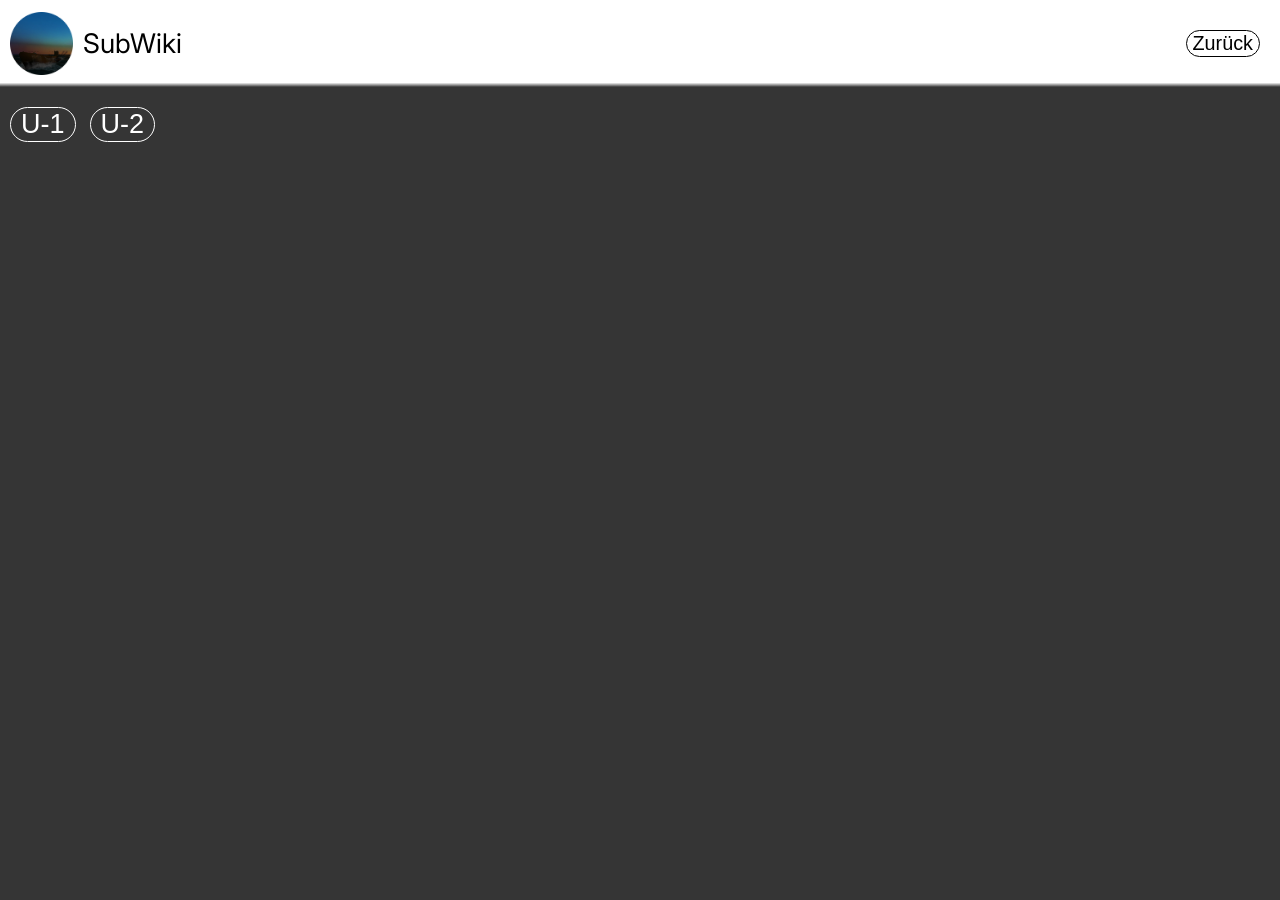
==== deutsch.html @ 639b275c "Add files via upload" ====
<!doctype html>
<html lang="de">
  <head>
    <meta name="author" content="@Red-Circuit" />
    <link rel="icon" type="image/png" href="logo.png" />
    <title>SubWiki</title>
    <meta charset="UTF-8" />
    <link rel="stylesheet" href="style.css" />
    <script src="script.js" defer></script>
    <link rel="preconnect" href="https://fonts.googleapis.com" />
    <link rel="preconnect" href="https://fonts.gstatic.com" crossorigin />
    <link
      href="https://fonts.googleapis.com/css2?family=Inter:ital,opsz,wght@0,14..32,100..900;1,14..32,100..900&display=swap"
      rel="stylesheet" />
  </head>
  <body>
    <div class="header">
      <img src="logo.png" class="logo" />
      <p class="txt1">SubWiki</p>
      <button class="btn2" onclick="window.location.href = 'index.html'">
        Zurück
      </button>
    </div>
    <br />
    <!--!Buttons-->
    <div>
      <button onclick="show('seite1')" class="btn4">U-1</button>
      <button onclick="show('seite2')" class="btn4">U-2</button>
    </div>
    <div id="seite1" class="page">
      <h1 class="txt2">U-1</h1>
      <img src="U-1.jpg" class="img1" />
      <p class="txt3">
        <br />
        German submarine U-1 war eines der ersten U‑Boote, die von der deutschen
        Marine nach dem Ende der Beschränkungen des Treaty of Versailles gebaut
        wurden. Es gehörte zur frühen Phase des Wiederaufbaus der deutschen
        U‑Boot‑Flotte in den 1930er Jahren.
        <br />
        <br />
        Das Boot wurde von der Kriegsmarine hauptsächlich zu Ausbildungs‑ und
        Übungszwecken eingesetzt. In dieser Zeit baute Deutschland seine
        Unterseeboot‑Flotte Schritt für Schritt wieder auf, nachdem der Bau
        solcher Boote nach dem World War I lange verboten gewesen war. U‑1
        gehörte zu den ersten Einheiten dieser neuen Generation von U‑Booten.
        <br />
        <br />
        Als der WWII begann, wurde U‑1 nicht nur für Übungen genutzt, sondern
        auch in echten Einsätzen eingesetzt. Die frühen Boote dieser Klasse
        waren jedoch noch relativ klein und hatten begrenzte
        Einsatzmöglichkeiten im Vergleich zu späteren U‑Boot‑Typen, die während
        des Krieges entwickelt wurden.
        <br />
        <br />
        Das Schicksal von U‑1 endete bereits früh im Krieg. Während einer
        Operation in der Nordsee lief das Boot auf eine Seemine. Diese Minen
        waren ein häufig eingesetztes Mittel zur Bekämpfung von U‑Booten und
        stellten eine große Gefahr für die Besatzungen dar. Nach der Explosion
        sank das Boot, und es gab keine Überlebenden.
        <br />
        <br />
        Heute ist U‑1 vor allem ein Beispiel für die ersten Schritte der
        deutschen U‑Boot‑Flotte vor dem Zweiten Weltkrieg. Es zeigt, wie schnell
        sich die U‑Boot‑Technologie und ihre militärische Bedeutung in den
        folgenden Kriegsjahren weiterentwickelten.
      </p>
      <table>
        <thead>
          <tr>
            <th>Kategorie</th>
            <th>Information</th>
          </tr>
        </thead>
        <tbody>
          <tr>
            <td>Torpedos</td>
            <td>3</td>
          </tr>
          <tr>
            <td>Geschütze</td>
            <td>2-cm-C/30-Geschütz</td>
          </tr>
          <tr>
            <td>Tauchtiefe</td>
            <td>30m</td>
          </tr>
          <tr>
            <td>Besatzung</td>
            <td>12 Mann</td>
          </tr>
          <tr>
            <td>Länge</td>
            <td>42,39m</td>
          </tr>
          <tr></tr>
          <tr>
            <td>breite</td>
            <td>3,8 m</td>
          </tr>
          <tr></tr>
          <tr>
            <td>Höchst- geschwindigkeit getaucht</td>
            <td>8,7 kn (16 km/h)</td>
          </tr>
          <tr></tr>
          <tr>
            <td>Höchst- geschwindigkeit aufgetaucht</td>
            <td>10,8 kn (20 km/h)m</td>
          </tr>
          <tr>
            <td>Baujahr</td>
            <td>1906</td>
          </tr>
        </tbody>
      </table>
      <hr class="trenn" />
      <p class="txt4">
        (Text kann nicht der wahrheit entsprechen, dies wird in folgenden
        Webseiten Versionen gepatcht)
      </p>
    </div>
    <div id="seite2" class="page">
      <h1 class="txt2">U-2</h1>
      <img src="U-2.jpg" class="img1" />
      <br />
      <p class="txt3">
        Das deutsche U-Boot U-2 gehörte zu den ersten Unterseebooten der
        Kaiserlichen Marine und war Teil der frühen Entwicklung der deutschen
        U-Boot-Technologie. Nachdem mit U-1 das erste deutsche U-Boot gebaut
        worden war, folgte U-2 als Weiterentwicklung dieses frühen Typs. Die
        Konstruktion orientierte sich stark am Vorgängerboot, wurde jedoch in
        mehreren Punkten verbessert, um die Leistungsfähigkeit und militärische
        Einsatzfähigkeit zu erhöhen.
        <br />
        <br />
        Der Entwurf des Bootes wurde bereits 1905 vom Marine-Oberbaurat Gustav
        Berling entwickelt. Ziel war es, ein leistungsfähigeres U-Boot zu bauen,
        das im Küstenbereich eingesetzt werden konnte. Noch während der
        Bauarbeiten am ersten deutschen U-Boot entschied die Marine, ein zweites
        Boot in Auftrag zu geben. Der Bauauftrag wurde 1906 an die Kaiserliche
        Werft in Danzig vergeben. Nach einer Bauzeit von mehreren Jahren lief
        das Boot schließlich 1908 vom Stapel und wurde kurz darauf in Dienst
        gestellt.
        <br />
        <br />
        U-2 war ein sogenanntes Zweihüllenboot, also ein U-Boot mit zwei
        Rumpfschalen. Diese Bauweise war in der frühen U-Boot-Entwicklung
        verbreitet, weil sie eine stabilere Konstruktion ermöglichte und
        zusätzliche Tanks oder technische Systeme zwischen den beiden Hüllen
        untergebracht werden konnten. Solche Boote waren besonders für
        Operationen in Küstennähe gedacht, da sie relativ klein und wendig
        waren.
        <br />
        <br />
        Trotz einiger Verbesserungen gegenüber dem Vorgänger erwies sich das
        Boot im Betrieb als problematisch. Verschiedene technische Komponenten
        verursachten wiederholt Störungen. Besonders die elektrischen Systeme
        und der Dynamo machten im Einsatz Schwierigkeiten. Auch die
        Manövrierfähigkeit und die Seeeigenschaften wurden als nicht optimal
        bewertet. Diese Probleme führten dazu, dass das Boot nicht als besonders
        erfolgreiches Modell der frühen deutschen U-Boot-Entwicklung gilt.
        <br />
        <br />
        Wie viele frühe deutsche U-Boote wurde U-2 später hauptsächlich für
        Ausbildungs- und Trainingszwecke verwendet. Die ersten deutschen U-Boote
        waren für die Marine wichtig, um Erfahrungen im Umgang mit dieser neuen
        Waffengattung zu sammeln. Obwohl sie im Vergleich zu späteren U-Booten
        technisch noch relativ einfach waren, bildeten sie die Grundlage für die
        rasante Weiterentwicklung der deutschen U-Boot-Flotte.
        <br />
        <br />
        Während des WWI existierten bereits deutlich modernere und
        leistungsfähigere U-Boot-Typen. Dennoch dienten die frühen Boote wie U-2
        weiterhin als Schulboote, um neue Besatzungen auszubilden und
        grundlegende Techniken des U-Boot-Einsatzes zu trainieren. Damit
        leisteten sie indirekt einen wichtigen Beitrag zur Ausbildung vieler
        U-Boot-Besatzungen der Kaiserlichen Marine.
        <br />
        <br />
        Nach dem Ende des Krieges wurde U-2 außer Dienst gestellt. Wie viele
        andere militärische Schiffe dieser Zeit wurde das Boot schließlich
        verschrottet. Trotz seiner technischen Probleme und seiner begrenzten
        Einsatzmöglichkeiten bleibt U-2 ein bedeutendes Beispiel für die frühen
        Schritte Deutschlands in der Entwicklung moderner U-Boote.
      </p>
      <table>
        <thead>
          <tr>
            <th>Kategorie</th>
            <th>Information</th>
          </tr>
        </thead>
        <tbody>
          <tr>
            <td>Bauwerft</td>
            <td>Kaiserliche Werft Danzig</td>
          </tr>
          <tr>
            <td>Baujahr / Indienststellung</td>
            <td>1908</td>
          </tr>
          <tr>
            <td>Länge</td>
            <td>ca. 45 m</td>
          </tr>
          <tr>
            <td>Verdrängung (getaucht)</td>
            <td>ca. 430 t</td>
          </tr>
          <tr>
            <td>Besatzung</td>
            <td>etwa 21 Mann</td>
          </tr>
          <tr>
            <td>Antrieb</td>
            <td>Petroleummotoren und Elektromotoren</td>
          </tr>
          <tr>
            <td>Höchstgeschwindigkeit</td>
            <td>ca. 13 kn über Wasser</td>
          </tr>
          <tr>
            <td>Bewaffnung</td>
            <td>Torpedorohre</td>
          </tr>
        </tbody>
      </table>
    </div>
  </body>
</html>
---- style.css ----
html {
  background-color: rgb(53, 53, 53);
}

body {
  font-family: Inter, sans-serif;
  margin: 0;
  display: flex;
  flex-direction: column;
}

@keyframes LR {
  0% {
    opacity: 0;
    transform: translateX(-10px);
  }
  100% {
    opacity: 1;
  }
}

div.header {
  animation-name: OU;
  animation-duration: 1s;
  width: 100%;
  background: linear-gradient(to bottom, white 95%, transparent);
  border: none;
  align-items: center;
  display: flex;
}

img.logo {
  width: auto;
  height: 7vh;
  margin-left: 0.625rem;
}

@keyframes OU {
  0% {
    opacity: 0;
    transform: translateY(-10px);
  }
  100% {
    opacity: 1;
  }
}

p.txt1 {
  margin-left: 0.625rem;
  font-size: 3vh;
}

h1.txt2 {
  animation-name: LR;
  animation-duration: 1s;
  color: white;
  font-weight: 300;
  margin-left: 0.625rem;
  font-size: 4vh;
}

p.txt3 {
  animation-name: LR;
  animation-duration: 1s;
  margin-left: 0.625rem;
  color: white;
  font-weight: 1;
  font-size: 2.5vh;
}

hr.trenn1 {
  width: 100%;
  height: 0.125rem;
  border: none;
  background: linear-gradient(to right, white, transparent);
  margin-left: 0.625rem;
  animation-name: LR;
  animation-duration: 1s;
}

p.txt4 {
  animation-name: LR;
  animation-duration: 1s;
  color: white;
  margin-left: 0.625rem;
  font-weight: 1;
  font-size: 1.6vh;
}

button.btn1 {
  margin-left: 0.625rem;
  animation-name: LR;
  animation-duration: 1s;
  width: fit-content;
  color: white;
  border-radius: 100px;
  background: none;
  border: 0.0625rem white solid;
  padding-left: 10px;
  padding-right: 10px;
  font-size: 2vh;
  cursor: pointer;
  transition: 0.1s;
}

button.btn1:hover {
  color: rgb(145, 145, 145);
  border: 0.0625rem rgb(145, 145, 145) solid;
}

button.btn2 {
  margin-left: auto;
  margin-right: 1.25rem;
  background: none;
  border: 0.0625rem black solid;
  border-radius: 100px;
  font-size: 2.2vh;
  cursor: pointer;
  transition: 0.1s;
}

button.btn2:hover {
  color: rgb(145, 145, 145);
  border: 0.0625rem rgb(145, 145, 145) solid;
}

.page {
  display: none;
}

button.btn3 {
  margin-left: 0.625rem;
  animation-name: LR;
  animation-duration: 1s;
  width: fit-content;
  color: white;
  border-radius: 100px;
  background: none;
  border: 0.0625rem white solid;
  padding-left: 10px;
  padding-right: 10px;
  font-size: 3vh;
  cursor: pointer;
  transition: 0.1s;
}

button.btn3:hover {
  color: rgb(145, 145, 145);
  border: 0.0625rem rgb(145, 145, 145) solid;
}

img.img1 {
  margin-left: 0.625rem;
  animation-name: LR;
  animation-duration: 1s;
  border-radius: 2vh;
  width: auto;
  height: 30vh;
  box-shadow: 0 0 15px white;
  max-width: 94%;
}

table {
  border-collapse: collapse;
  animation-name: LR;
  animation-duration: 1s;
  color: white;
  font-weight: 1;
  margin-left: 0.625rem;
  font-size: 2.4vh;
}

th,
td {
  border: 0.0625rem white solid;
  text-align: center;
  padding-left: 0.9375rem;
  padding-right: 0.9375rem;
}

thead th {
  background-color: white;
  color: black;
  border: 0.0625rem black solid;
}

button.btn4 {
  margin-left: 0.625rem;
  animation-name: LR;
  animation-duration: 1s;
  width: fit-content;
  color: white;
  border-radius: 100px;
  background: none;
  border: 0.0625rem white solid;
  padding-left: 10px;
  padding-right: 10px;
  font-size: 3vh;
  cursor: pointer;
  transition: 0.1s;
}

button.btn4:hover {
  color: rgb(145, 145, 145);
  border: 0.0625rem rgb(145, 145, 145) solid;
}
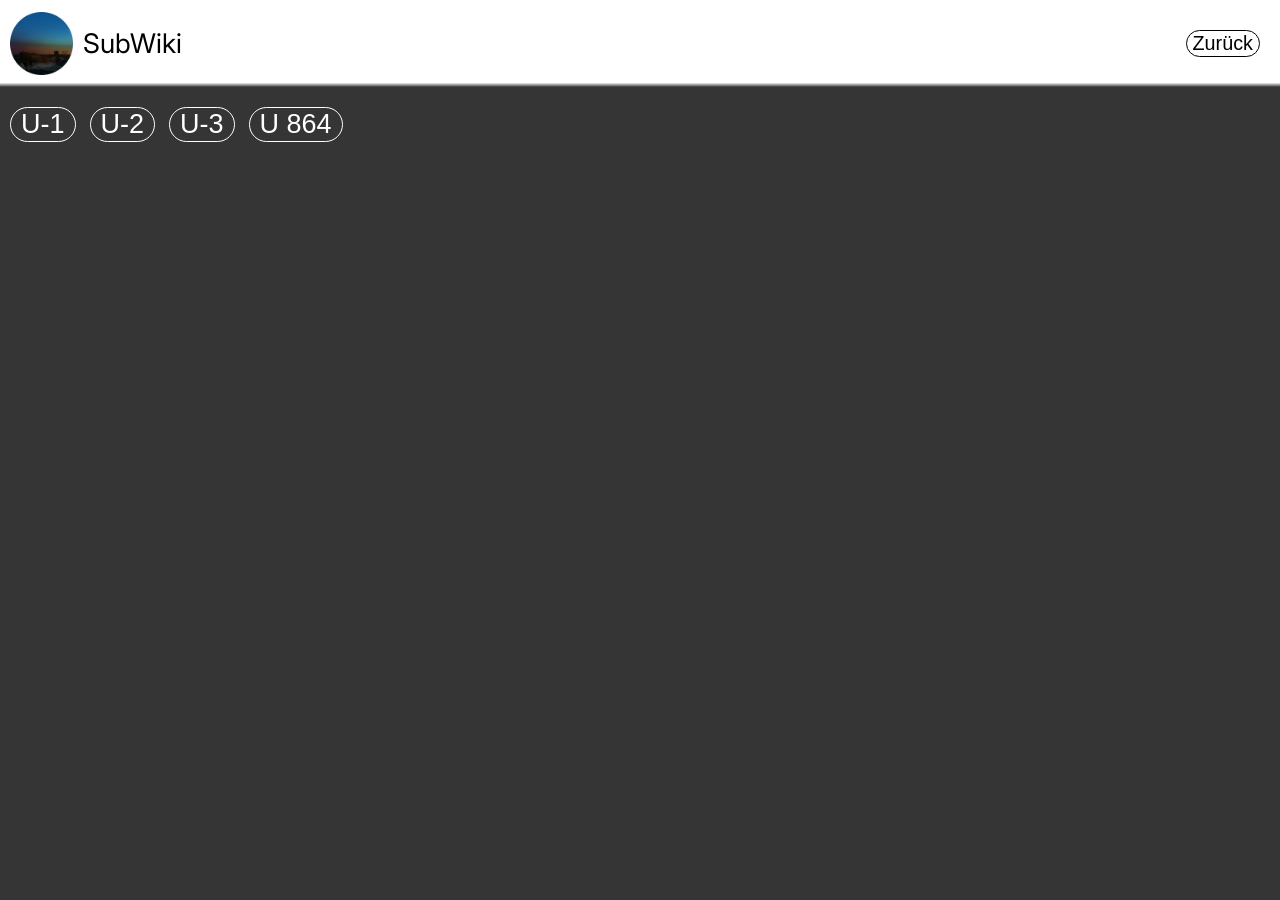
==== commit 1958be88: "Add files via upload" ====
--- a/deutsch.html
+++ b/deutsch.html
@@ -5,6 +5,7 @@
     <link rel="icon" type="image/png" href="logo.png" />
     <title>SubWiki</title>
     <meta charset="UTF-8" />
+    <meta name="viewport" content="width=device-width, initial-scale=1.0" />
     <link rel="stylesheet" href="style.css" />
     <script src="script.js" defer></script>
     <link rel="preconnect" href="https://fonts.googleapis.com" />
@@ -22,10 +23,11 @@
       </button>
     </div>
     <br />
-    <!--!Buttons-->
     <div>
       <button onclick="show('seite1')" class="btn4">U-1</button>
       <button onclick="show('seite2')" class="btn4">U-2</button>
+      <button onclick="show('seite3')" class="btn4">U-3</button>
+      <button onclick="show('seite4')" class="btn4">U 864</button>
     </div>
     <div id="seite1" class="page">
       <h1 class="txt2">U-1</h1>
@@ -225,6 +227,236 @@
           </tr>
         </tbody>
       </table>
+      <hr class="trenn" />
+      <p class="txt4">
+        (Text kann nicht der wahrheit entsprechen, dies wird in folgenden
+        Webseiten Versionen gepatcht)
+      </p>
+    </div>
+    <div id="seite3" class="page">
+      <h1 class="txt2">U-3</h1>
+      <img src="U-3.jpg" class="img1" />
+      <br />
+      <p class="txt3">
+        Das U-Boot U 3 (U-Boot, 1909) war eines der frühen Unterseeboote der
+        deutschen Kaiserlichen Marine und gehörte zur kleinen Klasse der Boote U
+        3 bis U 4. Es wurde in der Kaiserlichen Werft in Danzig gebaut und war
+        eines der ersten deutschen Hochsee-U-Boote, das für längere Einsätze auf
+        dem offenen Meer konzipiert wurde. Der Bau begann nach der
+        Auftragserteilung im Jahr 1907, und das Boot lief am 27. März 1909 vom
+        Stapel. Wenige Monate später, am 29. Mai 1909, wurde es offiziell in
+        Dienst gestellt.
+        <br />
+        <br />
+        Konstruktiv handelte es sich um ein sogenanntes Zweihüllenboot. Bei
+        diesem Aufbau gibt es neben dem eigentlichen Druckkörper noch eine
+        äußere Hülle, wodurch Stabilität und Seetüchtigkeit verbessert werden
+        sollten. Diese Bauweise war typisch für viele frühe militärische
+        U-Boote, da sie die Sicherheit und die Fahreigenschaften unter Wasser
+        verbessern konnte. U 3 war etwa über 50 Meter lang und hatte eine
+        relativ kleine Besatzung von nur etwas mehr als zwanzig Mann.
+        <br />
+        <br />
+
+        Der Antrieb bestand aus zwei Petroleummotoren für die Fahrt an der
+        Oberfläche und Elektromotoren für den Betrieb unter Wasser. Diese
+        Kombination war damals üblich: Über Wasser konnten die
+        Verbrennungsmotoren höhere Leistungen erreichen und gleichzeitig die
+        Batterien aufladen, während unter Wasser die Elektromotoren genutzt
+        wurden, um ohne Abgase zu fahren. Dadurch erreichte das Boot eine
+        Geschwindigkeit von über 11 Knoten an der Oberfläche und eine geringere
+        Geschwindigkeit im getauchten Zustand.
+        <br />
+        <br />
+
+        Zur Bewaffnung gehörten mehrere Torpedorohre im Bug und Heck des Bootes.
+        Zusätzlich wurde zunächst eine kleine Revolverkanone an Deck
+        installiert, die später durch ein stärkeres Geschütz ersetzt wurde.
+        Diese Kombination aus Torpedos und Deckgeschütz war typisch für U-Boote
+        der damaligen Zeit, da Torpedos für Angriffe auf größere Schiffe gedacht
+        waren, während das Geschütz gegen kleinere Ziele eingesetzt werden
+        konnte.
+        <br />
+        <br />
+
+        Während seiner Dienstzeit kam es auch zu Zwischenfällen. Einmal sank das
+        Boot durch einen technischen Fehler in der Nähe von Kiel, konnte jedoch
+        später geborgen und repariert werden. Im Ersten Weltkrieg wurde U 3
+        zunächst für Einsätze vorgesehen, erwies sich jedoch als weniger
+        geeignet für moderne Kampfeinsätze. Deshalb wurde es schon relativ früh
+        hauptsächlich als Ausbildungs- oder Schulboot eingesetzt, um neue
+        U-Boot-Besatzungen auszubilden.
+        <br />
+        <br />
+
+        Nach dem Ende des Krieges wurde das Boot abgegeben. Beim Schleppen nach
+        England, wo es verschrottet werden sollte, sank es schließlich. Einige
+        Quellen nennen allerdings eine alternative Darstellung, nach der es in
+        Kiel abgewrackt wurde. Damit endete die Geschichte eines der frühen
+        deutschen U-Boote, das zwar militärisch wenig erfolgreich war, aber eine
+        wichtige Rolle in der Entwicklung der deutschen U-Boot-Technik spielte.
+      </p>
+      <table>
+        <thead>
+          <tr>
+            <th>Eigenschaft</th>
+            <th>Daten</th>
+          </tr>
+        </thead>
+        <tbody>
+          <tr>
+            <td>Schiffstyp</td>
+            <td>U-Boot</td>
+          </tr>
+          <tr>
+            <td>Marine</td>
+            <td>Kaiserliche Marine (Deutsches Reich)</td>
+          </tr>
+          <tr>
+            <td>Bauwerft</td>
+            <td>Kaiserliche Werft, Danzig</td>
+          </tr>
+          <tr>
+            <td>Stapellauf</td>
+            <td>27. März 1909</td>
+          </tr>
+          <tr>
+            <td>Indienststellung</td>
+            <td>29. Mai 1909</td>
+          </tr>
+          <tr>
+            <td>Länge</td>
+            <td>ca. 51 m</td>
+          </tr>
+          <tr>
+            <td>Besatzung</td>
+            <td>etwa 21 Mann</td>
+          </tr>
+          <tr>
+            <td>Höchstgeschwindigkeit (über Wasser)</td>
+            <td>ca. 11,5 kn</td>
+          </tr>
+          <tr>
+            <td>Bewaffnung</td>
+            <td>Torpedorohre und ein Deckgeschütz</td>
+          </tr>
+          <tr>
+            <td>Verbleib</td>
+            <td>nach dem Krieg gesunken bzw. abgewrackt</td>
+          </tr>
+        </tbody>
+      </table>
+    </div>
+    <div id="seite4" class="page">
+      <h1 class="txt2">U 864</h1>
+      <img src="U-864.jpg" class="img1" />
+      <br />
+      <p class="txt3">
+        Das deutsche U‑Boot U 864 war ein hochseetaugliches Unterseeboot der
+        Typ‑IX D2‑Klasse, das im Zweiten Weltkrieg für die Kriegsmarine gebaut
+        wurde. Der Bau erfolgte bei der AG Weser in Bremen; Kiellegung war am
+        15. Oktober 1942, der Stapellauf am 12. August 1943 und die
+        Indienststellung am 9. Dezember 1943. Korvettenkapitän Ralf‑Reimar
+        Wolfram übernahm das Kommando des Bootes kurz nach dessen
+        Fertigstellung.
+        <br />
+        <br />
+        U 864 unternahm nur eine einzige Unternehmung: eine geheime
+        Transportfahrt im Rahmen der sogenannten „Operation Caesar“ nach Japan.
+        Dazu lief es am 7. Februar 1945 von Bergen (Norwegen) mit etwa 70
+        Besatzungsmitgliedern und drei Gästen aus. Der Zweck dieser Reise war
+        ungewöhnlich für ein Kampfschiff: U 864 war voll beladen mit
+        kriegswichtiger Fracht, darunter rund 65 Tonnen Quecksilber,
+        Flugzeugteilen, Konstruktionszeichnungen für den deutschen Düsenjäger
+        Messerschmitt Me 262 sowie Komponenten von Junkers und BMW – alles
+        Stoff, der die industrielle Kriegsführung Japans unterstützen sollte.
+        <br />
+        <br />
+
+        Am folgenden Tag musste das Boot aufgrund eines Maschinenschadens
+        umkehren. Unter Wasser fuhr es im Zickzack‑Kurs, um vermeintliche
+        Verfolger abzuschütteln, und steuerte wieder auf den sicheren Fjord bei
+        Bergen zu. Doch die Alliierten hatten schon lange Kenntnis von der
+        Mission. Der britische Geheimdienst hatte Funkbotschaften abgefangen und
+        entschlüsselt, wodurch klar war, wohin U 864 unterwegs war und was es
+        geladen hatte.
+        <br />
+        <br />
+
+        In der Folge nahm das britische U‑Boot HMS Venturer unter dem Kommando
+        von Lt. James H. Launders die Verfolgung auf. Am 9. Februar 1945
+        entdeckte die Venturer das deutsche Boot unter Wasser und eröffnete das
+        Feuer. In einem bemerkenswerten Manöver schoss der britische Kommandant
+        vier Torpedos in einem Fächer ab – eine damals äußerst schwierige
+        Zieltechnik, die unter Wasser selten erfolgreich war. Einer dieser
+        Torpedos traf U 864 tief unter der Wasseroberfläche und spaltete das
+        Boot.
+        <br />
+        <br />
+
+        Mit dem Untergang von U 864 verloren alle Menschen an Bord ihr Leben –
+        insgesamt 73 Männer –, und das Boot ging in die Geschichte ein als das
+        einzige U‑Boot, das ein anderes U‑Boot im getauchten Zustand versenkte.
+      </p>
+      <table>
+        <thead>
+          <tr>
+            <th>Kategorie</th>
+            <th>Daten</th>
+          </tr>
+        </thead>
+        <tbody>
+          <tr>
+            <td>Typ</td>
+            <td>IX D2 U‑Boot</td>
+          </tr>
+          <tr>
+            <td>Werft</td>
+            <td>AG Weser, Bremen</td>
+          </tr>
+          <tr>
+            <td>Kiellegung</td>
+            <td>15. Oktober 1942</td>
+          </tr>
+          <tr>
+            <td>Stapellauf</td>
+            <td>12. August 1943</td>
+          </tr>
+          <tr>
+            <td>Indienststellung</td>
+            <td>9. Dezember 1943</td>
+          </tr>
+          <tr>
+            <td>Kommandant</td>
+            <td>Korvettenkapitän Ralf‑Reimar Wolfram</td>
+          </tr>
+          <tr>
+            <td>Einsätze</td>
+            <td>1 Unternehmensfahrt (Operation Caesar)</td>
+          </tr>
+          <tr>
+            <td>Ladung</td>
+            <td>u. a. ~65 t Quecksilber, Flugzeugteile, Zeichnungen</td>
+          </tr>
+          <tr>
+            <td>Untergang</td>
+            <td>9. Februar 1945, versenkt von HMS Venturer</td>
+          </tr>
+          <tr>
+            <td>Verluste</td>
+            <td>73 Tote (alle an Bord)</td>
+          </tr>
+          <tr>
+            <td>Wrackort</td>
+            <td>Fedjefjord vor Norwegen (ca. 150 m Tiefe)</td>
+          </tr>
+        </tbody>
+      </table>
+      <hr class="trenn" />
+      <p class="txt4">
+        (Bild oben gezeigt könnte bzw. ist nicht die U-864 daher es wenig/keine
+        urheberrechts freie Bilder zu dem Boot gibt)
+      </p>
     </div>
   </body>
 </html>
--- a/style.css
+++ b/style.css
@@ -27,6 +27,9 @@
   border: none;
   align-items: center;
   display: flex;
+  position: sticky;
+  top: 0;
+  z-index: 1;
 }
 
 img.logo {
@@ -168,6 +171,7 @@
   font-weight: 1;
   margin-left: 0.625rem;
   font-size: 2.4vh;
+  max-width: 100%;
 }
 
 th,
@@ -203,4 +207,4 @@
 button.btn4:hover {
   color: rgb(145, 145, 145);
   border: 0.0625rem rgb(145, 145, 145) solid;
-}+}
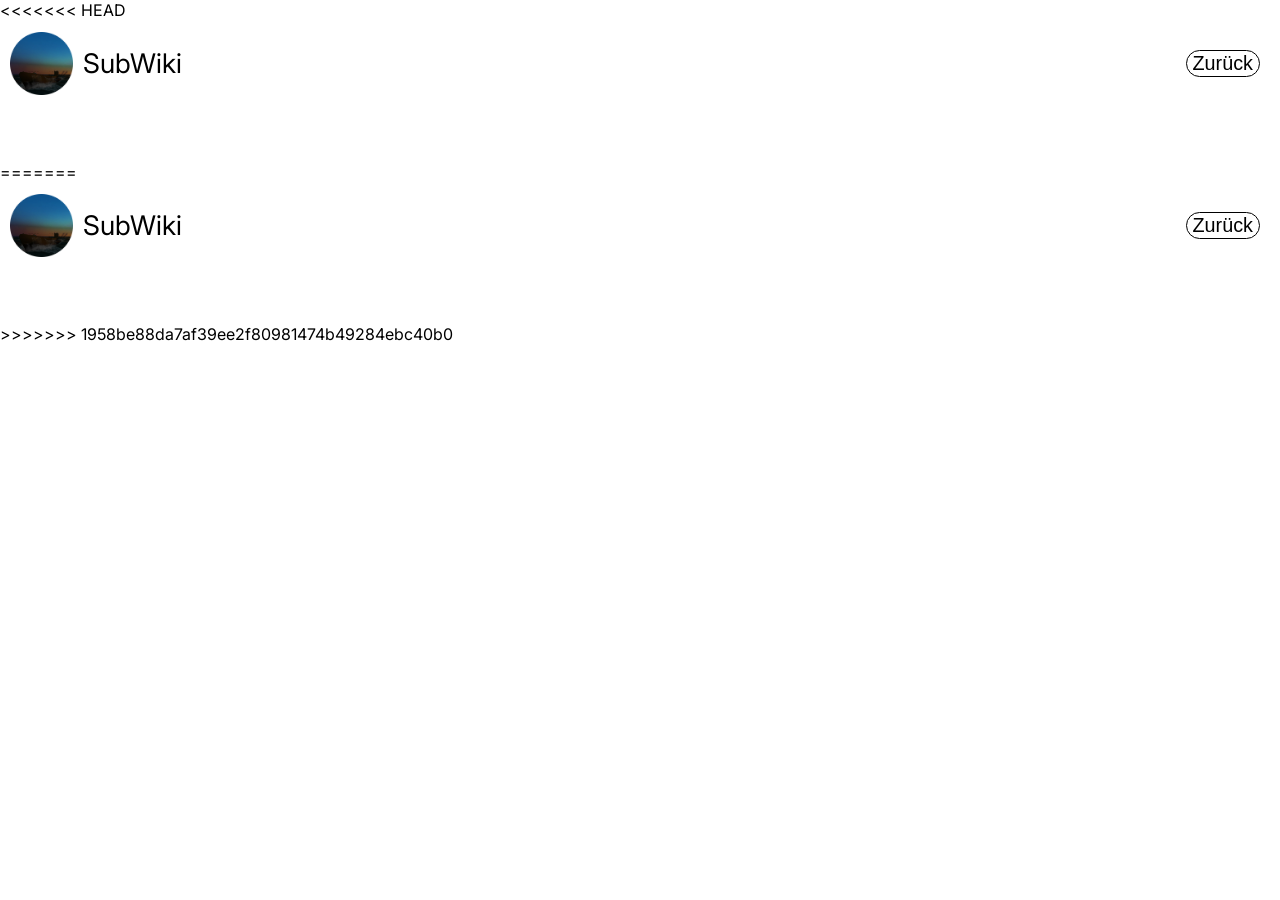
==== commit 16a6c323: "hallo" ====
--- a/deutsch.html
+++ b/deutsch.html
@@ -1,462 +1,927 @@
-<!doctype html>
-<html lang="de">
-  <head>
-    <meta name="author" content="@Red-Circuit" />
-    <link rel="icon" type="image/png" href="logo.png" />
-    <title>SubWiki</title>
-    <meta charset="UTF-8" />
-    <meta name="viewport" content="width=device-width, initial-scale=1.0" />
-    <link rel="stylesheet" href="style.css" />
-    <script src="script.js" defer></script>
-    <link rel="preconnect" href="https://fonts.googleapis.com" />
-    <link rel="preconnect" href="https://fonts.gstatic.com" crossorigin />
-    <link
-      href="https://fonts.googleapis.com/css2?family=Inter:ital,opsz,wght@0,14..32,100..900;1,14..32,100..900&display=swap"
-      rel="stylesheet" />
-  </head>
-  <body>
-    <div class="header">
-      <img src="logo.png" class="logo" />
-      <p class="txt1">SubWiki</p>
-      <button class="btn2" onclick="window.location.href = 'index.html'">
-        Zurück
-      </button>
-    </div>
-    <br />
-    <div>
-      <button onclick="show('seite1')" class="btn4">U-1</button>
-      <button onclick="show('seite2')" class="btn4">U-2</button>
-      <button onclick="show('seite3')" class="btn4">U-3</button>
-      <button onclick="show('seite4')" class="btn4">U 864</button>
-    </div>
-    <div id="seite1" class="page">
-      <h1 class="txt2">U-1</h1>
-      <img src="U-1.jpg" class="img1" />
-      <p class="txt3">
-        <br />
-        German submarine U-1 war eines der ersten U‑Boote, die von der deutschen
-        Marine nach dem Ende der Beschränkungen des Treaty of Versailles gebaut
-        wurden. Es gehörte zur frühen Phase des Wiederaufbaus der deutschen
-        U‑Boot‑Flotte in den 1930er Jahren.
-        <br />
-        <br />
-        Das Boot wurde von der Kriegsmarine hauptsächlich zu Ausbildungs‑ und
-        Übungszwecken eingesetzt. In dieser Zeit baute Deutschland seine
-        Unterseeboot‑Flotte Schritt für Schritt wieder auf, nachdem der Bau
-        solcher Boote nach dem World War I lange verboten gewesen war. U‑1
-        gehörte zu den ersten Einheiten dieser neuen Generation von U‑Booten.
-        <br />
-        <br />
-        Als der WWII begann, wurde U‑1 nicht nur für Übungen genutzt, sondern
-        auch in echten Einsätzen eingesetzt. Die frühen Boote dieser Klasse
-        waren jedoch noch relativ klein und hatten begrenzte
-        Einsatzmöglichkeiten im Vergleich zu späteren U‑Boot‑Typen, die während
-        des Krieges entwickelt wurden.
-        <br />
-        <br />
-        Das Schicksal von U‑1 endete bereits früh im Krieg. Während einer
-        Operation in der Nordsee lief das Boot auf eine Seemine. Diese Minen
-        waren ein häufig eingesetztes Mittel zur Bekämpfung von U‑Booten und
-        stellten eine große Gefahr für die Besatzungen dar. Nach der Explosion
-        sank das Boot, und es gab keine Überlebenden.
-        <br />
-        <br />
-        Heute ist U‑1 vor allem ein Beispiel für die ersten Schritte der
-        deutschen U‑Boot‑Flotte vor dem Zweiten Weltkrieg. Es zeigt, wie schnell
-        sich die U‑Boot‑Technologie und ihre militärische Bedeutung in den
-        folgenden Kriegsjahren weiterentwickelten.
-      </p>
-      <table>
-        <thead>
-          <tr>
-            <th>Kategorie</th>
-            <th>Information</th>
-          </tr>
-        </thead>
-        <tbody>
-          <tr>
-            <td>Torpedos</td>
-            <td>3</td>
-          </tr>
-          <tr>
-            <td>Geschütze</td>
-            <td>2-cm-C/30-Geschütz</td>
-          </tr>
-          <tr>
-            <td>Tauchtiefe</td>
-            <td>30m</td>
-          </tr>
-          <tr>
-            <td>Besatzung</td>
-            <td>12 Mann</td>
-          </tr>
-          <tr>
-            <td>Länge</td>
-            <td>42,39m</td>
-          </tr>
-          <tr></tr>
-          <tr>
-            <td>breite</td>
-            <td>3,8 m</td>
-          </tr>
-          <tr></tr>
-          <tr>
-            <td>Höchst- geschwindigkeit getaucht</td>
-            <td>8,7 kn (16 km/h)</td>
-          </tr>
-          <tr></tr>
-          <tr>
-            <td>Höchst- geschwindigkeit aufgetaucht</td>
-            <td>10,8 kn (20 km/h)m</td>
-          </tr>
-          <tr>
-            <td>Baujahr</td>
-            <td>1906</td>
-          </tr>
-        </tbody>
-      </table>
-      <hr class="trenn" />
-      <p class="txt4">
-        (Text kann nicht der wahrheit entsprechen, dies wird in folgenden
-        Webseiten Versionen gepatcht)
-      </p>
-    </div>
-    <div id="seite2" class="page">
-      <h1 class="txt2">U-2</h1>
-      <img src="U-2.jpg" class="img1" />
-      <br />
-      <p class="txt3">
-        Das deutsche U-Boot U-2 gehörte zu den ersten Unterseebooten der
-        Kaiserlichen Marine und war Teil der frühen Entwicklung der deutschen
-        U-Boot-Technologie. Nachdem mit U-1 das erste deutsche U-Boot gebaut
-        worden war, folgte U-2 als Weiterentwicklung dieses frühen Typs. Die
-        Konstruktion orientierte sich stark am Vorgängerboot, wurde jedoch in
-        mehreren Punkten verbessert, um die Leistungsfähigkeit und militärische
-        Einsatzfähigkeit zu erhöhen.
-        <br />
-        <br />
-        Der Entwurf des Bootes wurde bereits 1905 vom Marine-Oberbaurat Gustav
-        Berling entwickelt. Ziel war es, ein leistungsfähigeres U-Boot zu bauen,
-        das im Küstenbereich eingesetzt werden konnte. Noch während der
-        Bauarbeiten am ersten deutschen U-Boot entschied die Marine, ein zweites
-        Boot in Auftrag zu geben. Der Bauauftrag wurde 1906 an die Kaiserliche
-        Werft in Danzig vergeben. Nach einer Bauzeit von mehreren Jahren lief
-        das Boot schließlich 1908 vom Stapel und wurde kurz darauf in Dienst
-        gestellt.
-        <br />
-        <br />
-        U-2 war ein sogenanntes Zweihüllenboot, also ein U-Boot mit zwei
-        Rumpfschalen. Diese Bauweise war in der frühen U-Boot-Entwicklung
-        verbreitet, weil sie eine stabilere Konstruktion ermöglichte und
-        zusätzliche Tanks oder technische Systeme zwischen den beiden Hüllen
-        untergebracht werden konnten. Solche Boote waren besonders für
-        Operationen in Küstennähe gedacht, da sie relativ klein und wendig
-        waren.
-        <br />
-        <br />
-        Trotz einiger Verbesserungen gegenüber dem Vorgänger erwies sich das
-        Boot im Betrieb als problematisch. Verschiedene technische Komponenten
-        verursachten wiederholt Störungen. Besonders die elektrischen Systeme
-        und der Dynamo machten im Einsatz Schwierigkeiten. Auch die
-        Manövrierfähigkeit und die Seeeigenschaften wurden als nicht optimal
-        bewertet. Diese Probleme führten dazu, dass das Boot nicht als besonders
-        erfolgreiches Modell der frühen deutschen U-Boot-Entwicklung gilt.
-        <br />
-        <br />
-        Wie viele frühe deutsche U-Boote wurde U-2 später hauptsächlich für
-        Ausbildungs- und Trainingszwecke verwendet. Die ersten deutschen U-Boote
-        waren für die Marine wichtig, um Erfahrungen im Umgang mit dieser neuen
-        Waffengattung zu sammeln. Obwohl sie im Vergleich zu späteren U-Booten
-        technisch noch relativ einfach waren, bildeten sie die Grundlage für die
-        rasante Weiterentwicklung der deutschen U-Boot-Flotte.
-        <br />
-        <br />
-        Während des WWI existierten bereits deutlich modernere und
-        leistungsfähigere U-Boot-Typen. Dennoch dienten die frühen Boote wie U-2
-        weiterhin als Schulboote, um neue Besatzungen auszubilden und
-        grundlegende Techniken des U-Boot-Einsatzes zu trainieren. Damit
-        leisteten sie indirekt einen wichtigen Beitrag zur Ausbildung vieler
-        U-Boot-Besatzungen der Kaiserlichen Marine.
-        <br />
-        <br />
-        Nach dem Ende des Krieges wurde U-2 außer Dienst gestellt. Wie viele
-        andere militärische Schiffe dieser Zeit wurde das Boot schließlich
-        verschrottet. Trotz seiner technischen Probleme und seiner begrenzten
-        Einsatzmöglichkeiten bleibt U-2 ein bedeutendes Beispiel für die frühen
-        Schritte Deutschlands in der Entwicklung moderner U-Boote.
-      </p>
-      <table>
-        <thead>
-          <tr>
-            <th>Kategorie</th>
-            <th>Information</th>
-          </tr>
-        </thead>
-        <tbody>
-          <tr>
-            <td>Bauwerft</td>
-            <td>Kaiserliche Werft Danzig</td>
-          </tr>
-          <tr>
-            <td>Baujahr / Indienststellung</td>
-            <td>1908</td>
-          </tr>
-          <tr>
-            <td>Länge</td>
-            <td>ca. 45 m</td>
-          </tr>
-          <tr>
-            <td>Verdrängung (getaucht)</td>
-            <td>ca. 430 t</td>
-          </tr>
-          <tr>
-            <td>Besatzung</td>
-            <td>etwa 21 Mann</td>
-          </tr>
-          <tr>
-            <td>Antrieb</td>
-            <td>Petroleummotoren und Elektromotoren</td>
-          </tr>
-          <tr>
-            <td>Höchstgeschwindigkeit</td>
-            <td>ca. 13 kn über Wasser</td>
-          </tr>
-          <tr>
-            <td>Bewaffnung</td>
-            <td>Torpedorohre</td>
-          </tr>
-        </tbody>
-      </table>
-      <hr class="trenn" />
-      <p class="txt4">
-        (Text kann nicht der wahrheit entsprechen, dies wird in folgenden
-        Webseiten Versionen gepatcht)
-      </p>
-    </div>
-    <div id="seite3" class="page">
-      <h1 class="txt2">U-3</h1>
-      <img src="U-3.jpg" class="img1" />
-      <br />
-      <p class="txt3">
-        Das U-Boot U 3 (U-Boot, 1909) war eines der frühen Unterseeboote der
-        deutschen Kaiserlichen Marine und gehörte zur kleinen Klasse der Boote U
-        3 bis U 4. Es wurde in der Kaiserlichen Werft in Danzig gebaut und war
-        eines der ersten deutschen Hochsee-U-Boote, das für längere Einsätze auf
-        dem offenen Meer konzipiert wurde. Der Bau begann nach der
-        Auftragserteilung im Jahr 1907, und das Boot lief am 27. März 1909 vom
-        Stapel. Wenige Monate später, am 29. Mai 1909, wurde es offiziell in
-        Dienst gestellt.
-        <br />
-        <br />
-        Konstruktiv handelte es sich um ein sogenanntes Zweihüllenboot. Bei
-        diesem Aufbau gibt es neben dem eigentlichen Druckkörper noch eine
-        äußere Hülle, wodurch Stabilität und Seetüchtigkeit verbessert werden
-        sollten. Diese Bauweise war typisch für viele frühe militärische
-        U-Boote, da sie die Sicherheit und die Fahreigenschaften unter Wasser
-        verbessern konnte. U 3 war etwa über 50 Meter lang und hatte eine
-        relativ kleine Besatzung von nur etwas mehr als zwanzig Mann.
-        <br />
-        <br />
-
-        Der Antrieb bestand aus zwei Petroleummotoren für die Fahrt an der
-        Oberfläche und Elektromotoren für den Betrieb unter Wasser. Diese
-        Kombination war damals üblich: Über Wasser konnten die
-        Verbrennungsmotoren höhere Leistungen erreichen und gleichzeitig die
-        Batterien aufladen, während unter Wasser die Elektromotoren genutzt
-        wurden, um ohne Abgase zu fahren. Dadurch erreichte das Boot eine
-        Geschwindigkeit von über 11 Knoten an der Oberfläche und eine geringere
-        Geschwindigkeit im getauchten Zustand.
-        <br />
-        <br />
-
-        Zur Bewaffnung gehörten mehrere Torpedorohre im Bug und Heck des Bootes.
-        Zusätzlich wurde zunächst eine kleine Revolverkanone an Deck
-        installiert, die später durch ein stärkeres Geschütz ersetzt wurde.
-        Diese Kombination aus Torpedos und Deckgeschütz war typisch für U-Boote
-        der damaligen Zeit, da Torpedos für Angriffe auf größere Schiffe gedacht
-        waren, während das Geschütz gegen kleinere Ziele eingesetzt werden
-        konnte.
-        <br />
-        <br />
-
-        Während seiner Dienstzeit kam es auch zu Zwischenfällen. Einmal sank das
-        Boot durch einen technischen Fehler in der Nähe von Kiel, konnte jedoch
-        später geborgen und repariert werden. Im Ersten Weltkrieg wurde U 3
-        zunächst für Einsätze vorgesehen, erwies sich jedoch als weniger
-        geeignet für moderne Kampfeinsätze. Deshalb wurde es schon relativ früh
-        hauptsächlich als Ausbildungs- oder Schulboot eingesetzt, um neue
-        U-Boot-Besatzungen auszubilden.
-        <br />
-        <br />
-
-        Nach dem Ende des Krieges wurde das Boot abgegeben. Beim Schleppen nach
-        England, wo es verschrottet werden sollte, sank es schließlich. Einige
-        Quellen nennen allerdings eine alternative Darstellung, nach der es in
-        Kiel abgewrackt wurde. Damit endete die Geschichte eines der frühen
-        deutschen U-Boote, das zwar militärisch wenig erfolgreich war, aber eine
-        wichtige Rolle in der Entwicklung der deutschen U-Boot-Technik spielte.
-      </p>
-      <table>
-        <thead>
-          <tr>
-            <th>Eigenschaft</th>
-            <th>Daten</th>
-          </tr>
-        </thead>
-        <tbody>
-          <tr>
-            <td>Schiffstyp</td>
-            <td>U-Boot</td>
-          </tr>
-          <tr>
-            <td>Marine</td>
-            <td>Kaiserliche Marine (Deutsches Reich)</td>
-          </tr>
-          <tr>
-            <td>Bauwerft</td>
-            <td>Kaiserliche Werft, Danzig</td>
-          </tr>
-          <tr>
-            <td>Stapellauf</td>
-            <td>27. März 1909</td>
-          </tr>
-          <tr>
-            <td>Indienststellung</td>
-            <td>29. Mai 1909</td>
-          </tr>
-          <tr>
-            <td>Länge</td>
-            <td>ca. 51 m</td>
-          </tr>
-          <tr>
-            <td>Besatzung</td>
-            <td>etwa 21 Mann</td>
-          </tr>
-          <tr>
-            <td>Höchstgeschwindigkeit (über Wasser)</td>
-            <td>ca. 11,5 kn</td>
-          </tr>
-          <tr>
-            <td>Bewaffnung</td>
-            <td>Torpedorohre und ein Deckgeschütz</td>
-          </tr>
-          <tr>
-            <td>Verbleib</td>
-            <td>nach dem Krieg gesunken bzw. abgewrackt</td>
-          </tr>
-        </tbody>
-      </table>
-    </div>
-    <div id="seite4" class="page">
-      <h1 class="txt2">U 864</h1>
-      <img src="U-864.jpg" class="img1" />
-      <br />
-      <p class="txt3">
-        Das deutsche U‑Boot U 864 war ein hochseetaugliches Unterseeboot der
-        Typ‑IX D2‑Klasse, das im Zweiten Weltkrieg für die Kriegsmarine gebaut
-        wurde. Der Bau erfolgte bei der AG Weser in Bremen; Kiellegung war am
-        15. Oktober 1942, der Stapellauf am 12. August 1943 und die
-        Indienststellung am 9. Dezember 1943. Korvettenkapitän Ralf‑Reimar
-        Wolfram übernahm das Kommando des Bootes kurz nach dessen
-        Fertigstellung.
-        <br />
-        <br />
-        U 864 unternahm nur eine einzige Unternehmung: eine geheime
-        Transportfahrt im Rahmen der sogenannten „Operation Caesar“ nach Japan.
-        Dazu lief es am 7. Februar 1945 von Bergen (Norwegen) mit etwa 70
-        Besatzungsmitgliedern und drei Gästen aus. Der Zweck dieser Reise war
-        ungewöhnlich für ein Kampfschiff: U 864 war voll beladen mit
-        kriegswichtiger Fracht, darunter rund 65 Tonnen Quecksilber,
-        Flugzeugteilen, Konstruktionszeichnungen für den deutschen Düsenjäger
-        Messerschmitt Me 262 sowie Komponenten von Junkers und BMW – alles
-        Stoff, der die industrielle Kriegsführung Japans unterstützen sollte.
-        <br />
-        <br />
-
-        Am folgenden Tag musste das Boot aufgrund eines Maschinenschadens
-        umkehren. Unter Wasser fuhr es im Zickzack‑Kurs, um vermeintliche
-        Verfolger abzuschütteln, und steuerte wieder auf den sicheren Fjord bei
-        Bergen zu. Doch die Alliierten hatten schon lange Kenntnis von der
-        Mission. Der britische Geheimdienst hatte Funkbotschaften abgefangen und
-        entschlüsselt, wodurch klar war, wohin U 864 unterwegs war und was es
-        geladen hatte.
-        <br />
-        <br />
-
-        In der Folge nahm das britische U‑Boot HMS Venturer unter dem Kommando
-        von Lt. James H. Launders die Verfolgung auf. Am 9. Februar 1945
-        entdeckte die Venturer das deutsche Boot unter Wasser und eröffnete das
-        Feuer. In einem bemerkenswerten Manöver schoss der britische Kommandant
-        vier Torpedos in einem Fächer ab – eine damals äußerst schwierige
-        Zieltechnik, die unter Wasser selten erfolgreich war. Einer dieser
-        Torpedos traf U 864 tief unter der Wasseroberfläche und spaltete das
-        Boot.
-        <br />
-        <br />
-
-        Mit dem Untergang von U 864 verloren alle Menschen an Bord ihr Leben –
-        insgesamt 73 Männer –, und das Boot ging in die Geschichte ein als das
-        einzige U‑Boot, das ein anderes U‑Boot im getauchten Zustand versenkte.
-      </p>
-      <table>
-        <thead>
-          <tr>
-            <th>Kategorie</th>
-            <th>Daten</th>
-          </tr>
-        </thead>
-        <tbody>
-          <tr>
-            <td>Typ</td>
-            <td>IX D2 U‑Boot</td>
-          </tr>
-          <tr>
-            <td>Werft</td>
-            <td>AG Weser, Bremen</td>
-          </tr>
-          <tr>
-            <td>Kiellegung</td>
-            <td>15. Oktober 1942</td>
-          </tr>
-          <tr>
-            <td>Stapellauf</td>
-            <td>12. August 1943</td>
-          </tr>
-          <tr>
-            <td>Indienststellung</td>
-            <td>9. Dezember 1943</td>
-          </tr>
-          <tr>
-            <td>Kommandant</td>
-            <td>Korvettenkapitän Ralf‑Reimar Wolfram</td>
-          </tr>
-          <tr>
-            <td>Einsätze</td>
-            <td>1 Unternehmensfahrt (Operation Caesar)</td>
-          </tr>
-          <tr>
-            <td>Ladung</td>
-            <td>u. a. ~65 t Quecksilber, Flugzeugteile, Zeichnungen</td>
-          </tr>
-          <tr>
-            <td>Untergang</td>
-            <td>9. Februar 1945, versenkt von HMS Venturer</td>
-          </tr>
-          <tr>
-            <td>Verluste</td>
-            <td>73 Tote (alle an Bord)</td>
-          </tr>
-          <tr>
-            <td>Wrackort</td>
-            <td>Fedjefjord vor Norwegen (ca. 150 m Tiefe)</td>
-          </tr>
-        </tbody>
-      </table>
-      <hr class="trenn" />
-      <p class="txt4">
-        (Bild oben gezeigt könnte bzw. ist nicht die U-864 daher es wenig/keine
-        urheberrechts freie Bilder zu dem Boot gibt)
-      </p>
-    </div>
-  </body>
-</html>
+<<<<<<< HEAD
+<!doctype html>
+<html lang="de">
+  <head>
+    <meta name="author" content="@Red-Circuit" />
+    <link rel="icon" type="image/png" href="logo.png" />
+    <title>SubWiki</title>
+    <meta charset="UTF-8" />
+    <meta name="viewport" content="width=device-width, initial-scale=1.0" />
+    <link rel="stylesheet" href="style.css" />
+    <script src="script.js" defer></script>
+    <link rel="preconnect" href="https://fonts.googleapis.com" />
+    <link rel="preconnect" href="https://fonts.gstatic.com" crossorigin />
+    <link
+      href="https://fonts.googleapis.com/css2?family=Inter:ital,opsz,wght@0,14..32,100..900;1,14..32,100..900&display=swap"
+      rel="stylesheet" />
+  </head>
+  <body>
+    <div class="header">
+      <img src="logo.png" class="logo" />
+      <p class="txt1">SubWiki</p>
+      <button class="btn2" onclick="window.location.href = 'index.html'">
+        Zurück
+      </button>
+    </div>
+    <br />
+    <div>
+      <button onclick="show('seite1')" class="btn4">U-1</button>
+      <button onclick="show('seite2')" class="btn4">U-2</button>
+      <button onclick="show('seite3')" class="btn4">U-3</button>
+      <button onclick="show('seite4')" class="btn4">U 864</button>
+    </div>
+    <div id="seite1" class="page">
+      <h1 class="txt2">U-1</h1>
+      <img src="U-1.jpg" class="img1" />
+      <p class="txt3">
+        <br />
+        German submarine U-1 war eines der ersten U‑Boote, die von der deutschen
+        Marine nach dem Ende der Beschränkungen des Treaty of Versailles gebaut
+        wurden. Es gehörte zur frühen Phase des Wiederaufbaus der deutschen
+        U‑Boot‑Flotte in den 1930er Jahren.
+        <br />
+        <br />
+        Das Boot wurde von der Kriegsmarine hauptsächlich zu Ausbildungs‑ und
+        Übungszwecken eingesetzt. In dieser Zeit baute Deutschland seine
+        Unterseeboot‑Flotte Schritt für Schritt wieder auf, nachdem der Bau
+        solcher Boote nach dem World War I lange verboten gewesen war. U‑1
+        gehörte zu den ersten Einheiten dieser neuen Generation von U‑Booten.
+        <br />
+        <br />
+        Als der WWII begann, wurde U‑1 nicht nur für Übungen genutzt, sondern
+        auch in echten Einsätzen eingesetzt. Die frühen Boote dieser Klasse
+        waren jedoch noch relativ klein und hatten begrenzte
+        Einsatzmöglichkeiten im Vergleich zu späteren U‑Boot‑Typen, die während
+        des Krieges entwickelt wurden.
+        <br />
+        <br />
+        Das Schicksal von U‑1 endete bereits früh im Krieg. Während einer
+        Operation in der Nordsee lief das Boot auf eine Seemine. Diese Minen
+        waren ein häufig eingesetztes Mittel zur Bekämpfung von U‑Booten und
+        stellten eine große Gefahr für die Besatzungen dar. Nach der Explosion
+        sank das Boot, und es gab keine Überlebenden.
+        <br />
+        <br />
+        Heute ist U‑1 vor allem ein Beispiel für die ersten Schritte der
+        deutschen U‑Boot‑Flotte vor dem Zweiten Weltkrieg. Es zeigt, wie schnell
+        sich die U‑Boot‑Technologie und ihre militärische Bedeutung in den
+        folgenden Kriegsjahren weiterentwickelten.
+      </p>
+      <table>
+        <thead>
+          <tr>
+            <th>Kategorie</th>
+            <th>Information</th>
+          </tr>
+        </thead>
+        <tbody>
+          <tr>
+            <td>Torpedos</td>
+            <td>3</td>
+          </tr>
+          <tr>
+            <td>Geschütze</td>
+            <td>2-cm-C/30-Geschütz</td>
+          </tr>
+          <tr>
+            <td>Tauchtiefe</td>
+            <td>30m</td>
+          </tr>
+          <tr>
+            <td>Besatzung</td>
+            <td>12 Mann</td>
+          </tr>
+          <tr>
+            <td>Länge</td>
+            <td>42,39m</td>
+          </tr>
+          <tr></tr>
+          <tr>
+            <td>breite</td>
+            <td>3,8 m</td>
+          </tr>
+          <tr></tr>
+          <tr>
+            <td>Höchst- geschwindigkeit getaucht</td>
+            <td>8,7 kn (16 km/h)</td>
+          </tr>
+          <tr></tr>
+          <tr>
+            <td>Höchst- geschwindigkeit aufgetaucht</td>
+            <td>10,8 kn (20 km/h)m</td>
+          </tr>
+          <tr>
+            <td>Baujahr</td>
+            <td>1906</td>
+          </tr>
+        </tbody>
+      </table>
+      <hr class="trenn" />
+      <p class="txt4">
+        (Text kann nicht der wahrheit entsprechen, dies wird in folgenden
+        Webseiten Versionen gepatcht)
+      </p>
+    </div>
+    <div id="seite2" class="page">
+      <h1 class="txt2">U-2</h1>
+      <img src="U-2.jpg" class="img1" />
+      <br />
+      <p class="txt3">
+        Das deutsche U-Boot U-2 gehörte zu den ersten Unterseebooten der
+        Kaiserlichen Marine und war Teil der frühen Entwicklung der deutschen
+        U-Boot-Technologie. Nachdem mit U-1 das erste deutsche U-Boot gebaut
+        worden war, folgte U-2 als Weiterentwicklung dieses frühen Typs. Die
+        Konstruktion orientierte sich stark am Vorgängerboot, wurde jedoch in
+        mehreren Punkten verbessert, um die Leistungsfähigkeit und militärische
+        Einsatzfähigkeit zu erhöhen.
+        <br />
+        <br />
+        Der Entwurf des Bootes wurde bereits 1905 vom Marine-Oberbaurat Gustav
+        Berling entwickelt. Ziel war es, ein leistungsfähigeres U-Boot zu bauen,
+        das im Küstenbereich eingesetzt werden konnte. Noch während der
+        Bauarbeiten am ersten deutschen U-Boot entschied die Marine, ein zweites
+        Boot in Auftrag zu geben. Der Bauauftrag wurde 1906 an die Kaiserliche
+        Werft in Danzig vergeben. Nach einer Bauzeit von mehreren Jahren lief
+        das Boot schließlich 1908 vom Stapel und wurde kurz darauf in Dienst
+        gestellt.
+        <br />
+        <br />
+        U-2 war ein sogenanntes Zweihüllenboot, also ein U-Boot mit zwei
+        Rumpfschalen. Diese Bauweise war in der frühen U-Boot-Entwicklung
+        verbreitet, weil sie eine stabilere Konstruktion ermöglichte und
+        zusätzliche Tanks oder technische Systeme zwischen den beiden Hüllen
+        untergebracht werden konnten. Solche Boote waren besonders für
+        Operationen in Küstennähe gedacht, da sie relativ klein und wendig
+        waren.
+        <br />
+        <br />
+        Trotz einiger Verbesserungen gegenüber dem Vorgänger erwies sich das
+        Boot im Betrieb als problematisch. Verschiedene technische Komponenten
+        verursachten wiederholt Störungen. Besonders die elektrischen Systeme
+        und der Dynamo machten im Einsatz Schwierigkeiten. Auch die
+        Manövrierfähigkeit und die Seeeigenschaften wurden als nicht optimal
+        bewertet. Diese Probleme führten dazu, dass das Boot nicht als besonders
+        erfolgreiches Modell der frühen deutschen U-Boot-Entwicklung gilt.
+        <br />
+        <br />
+        Wie viele frühe deutsche U-Boote wurde U-2 später hauptsächlich für
+        Ausbildungs- und Trainingszwecke verwendet. Die ersten deutschen U-Boote
+        waren für die Marine wichtig, um Erfahrungen im Umgang mit dieser neuen
+        Waffengattung zu sammeln. Obwohl sie im Vergleich zu späteren U-Booten
+        technisch noch relativ einfach waren, bildeten sie die Grundlage für die
+        rasante Weiterentwicklung der deutschen U-Boot-Flotte.
+        <br />
+        <br />
+        Während des WWI existierten bereits deutlich modernere und
+        leistungsfähigere U-Boot-Typen. Dennoch dienten die frühen Boote wie U-2
+        weiterhin als Schulboote, um neue Besatzungen auszubilden und
+        grundlegende Techniken des U-Boot-Einsatzes zu trainieren. Damit
+        leisteten sie indirekt einen wichtigen Beitrag zur Ausbildung vieler
+        U-Boot-Besatzungen der Kaiserlichen Marine.
+        <br />
+        <br />
+        Nach dem Ende des Krieges wurde U-2 außer Dienst gestellt. Wie viele
+        andere militärische Schiffe dieser Zeit wurde das Boot schließlich
+        verschrottet. Trotz seiner technischen Probleme und seiner begrenzten
+        Einsatzmöglichkeiten bleibt U-2 ein bedeutendes Beispiel für die frühen
+        Schritte Deutschlands in der Entwicklung moderner U-Boote.
+      </p>
+      <table>
+        <thead>
+          <tr>
+            <th>Kategorie</th>
+            <th>Information</th>
+          </tr>
+        </thead>
+        <tbody>
+          <tr>
+            <td>Bauwerft</td>
+            <td>Kaiserliche Werft Danzig</td>
+          </tr>
+          <tr>
+            <td>Baujahr / Indienststellung</td>
+            <td>1908</td>
+          </tr>
+          <tr>
+            <td>Länge</td>
+            <td>ca. 45 m</td>
+          </tr>
+          <tr>
+            <td>Verdrängung (getaucht)</td>
+            <td>ca. 430 t</td>
+          </tr>
+          <tr>
+            <td>Besatzung</td>
+            <td>etwa 21 Mann</td>
+          </tr>
+          <tr>
+            <td>Antrieb</td>
+            <td>Petroleummotoren und Elektromotoren</td>
+          </tr>
+          <tr>
+            <td>Höchstgeschwindigkeit</td>
+            <td>ca. 13 kn über Wasser</td>
+          </tr>
+          <tr>
+            <td>Bewaffnung</td>
+            <td>Torpedorohre</td>
+          </tr>
+        </tbody>
+      </table>
+      <hr class="trenn" />
+      <p class="txt4">
+        (Text kann nicht der wahrheit entsprechen, dies wird in folgenden
+        Webseiten Versionen gepatcht)
+      </p>
+    </div>
+    <div id="seite3" class="page">
+      <h1 class="txt2">U-3</h1>
+      <img src="U-3.jpg" class="img1" />
+      <br />
+      <p class="txt3">
+        Das U-Boot U 3 (U-Boot, 1909) war eines der frühen Unterseeboote der
+        deutschen Kaiserlichen Marine und gehörte zur kleinen Klasse der Boote U
+        3 bis U 4. Es wurde in der Kaiserlichen Werft in Danzig gebaut und war
+        eines der ersten deutschen Hochsee-U-Boote, das für längere Einsätze auf
+        dem offenen Meer konzipiert wurde. Der Bau begann nach der
+        Auftragserteilung im Jahr 1907, und das Boot lief am 27. März 1909 vom
+        Stapel. Wenige Monate später, am 29. Mai 1909, wurde es offiziell in
+        Dienst gestellt.
+        <br />
+        <br />
+        Konstruktiv handelte es sich um ein sogenanntes Zweihüllenboot. Bei
+        diesem Aufbau gibt es neben dem eigentlichen Druckkörper noch eine
+        äußere Hülle, wodurch Stabilität und Seetüchtigkeit verbessert werden
+        sollten. Diese Bauweise war typisch für viele frühe militärische
+        U-Boote, da sie die Sicherheit und die Fahreigenschaften unter Wasser
+        verbessern konnte. U 3 war etwa über 50 Meter lang und hatte eine
+        relativ kleine Besatzung von nur etwas mehr als zwanzig Mann.
+        <br />
+        <br />
+
+        Der Antrieb bestand aus zwei Petroleummotoren für die Fahrt an der
+        Oberfläche und Elektromotoren für den Betrieb unter Wasser. Diese
+        Kombination war damals üblich: Über Wasser konnten die
+        Verbrennungsmotoren höhere Leistungen erreichen und gleichzeitig die
+        Batterien aufladen, während unter Wasser die Elektromotoren genutzt
+        wurden, um ohne Abgase zu fahren. Dadurch erreichte das Boot eine
+        Geschwindigkeit von über 11 Knoten an der Oberfläche und eine geringere
+        Geschwindigkeit im getauchten Zustand.
+        <br />
+        <br />
+
+        Zur Bewaffnung gehörten mehrere Torpedorohre im Bug und Heck des Bootes.
+        Zusätzlich wurde zunächst eine kleine Revolverkanone an Deck
+        installiert, die später durch ein stärkeres Geschütz ersetzt wurde.
+        Diese Kombination aus Torpedos und Deckgeschütz war typisch für U-Boote
+        der damaligen Zeit, da Torpedos für Angriffe auf größere Schiffe gedacht
+        waren, während das Geschütz gegen kleinere Ziele eingesetzt werden
+        konnte.
+        <br />
+        <br />
+
+        Während seiner Dienstzeit kam es auch zu Zwischenfällen. Einmal sank das
+        Boot durch einen technischen Fehler in der Nähe von Kiel, konnte jedoch
+        später geborgen und repariert werden. Im Ersten Weltkrieg wurde U 3
+        zunächst für Einsätze vorgesehen, erwies sich jedoch als weniger
+        geeignet für moderne Kampfeinsätze. Deshalb wurde es schon relativ früh
+        hauptsächlich als Ausbildungs- oder Schulboot eingesetzt, um neue
+        U-Boot-Besatzungen auszubilden.
+        <br />
+        <br />
+
+        Nach dem Ende des Krieges wurde das Boot abgegeben. Beim Schleppen nach
+        England, wo es verschrottet werden sollte, sank es schließlich. Einige
+        Quellen nennen allerdings eine alternative Darstellung, nach der es in
+        Kiel abgewrackt wurde. Damit endete die Geschichte eines der frühen
+        deutschen U-Boote, das zwar militärisch wenig erfolgreich war, aber eine
+        wichtige Rolle in der Entwicklung der deutschen U-Boot-Technik spielte.
+      </p>
+      <table>
+        <thead>
+          <tr>
+            <th>Eigenschaft</th>
+            <th>Daten</th>
+          </tr>
+        </thead>
+        <tbody>
+          <tr>
+            <td>Schiffstyp</td>
+            <td>U-Boot</td>
+          </tr>
+          <tr>
+            <td>Marine</td>
+            <td>Kaiserliche Marine (Deutsches Reich)</td>
+          </tr>
+          <tr>
+            <td>Bauwerft</td>
+            <td>Kaiserliche Werft, Danzig</td>
+          </tr>
+          <tr>
+            <td>Stapellauf</td>
+            <td>27. März 1909</td>
+          </tr>
+          <tr>
+            <td>Indienststellung</td>
+            <td>29. Mai 1909</td>
+          </tr>
+          <tr>
+            <td>Länge</td>
+            <td>ca. 51 m</td>
+          </tr>
+          <tr>
+            <td>Besatzung</td>
+            <td>etwa 21 Mann</td>
+          </tr>
+          <tr>
+            <td>Höchstgeschwindigkeit (über Wasser)</td>
+            <td>ca. 11,5 kn</td>
+          </tr>
+          <tr>
+            <td>Bewaffnung</td>
+            <td>Torpedorohre und ein Deckgeschütz</td>
+          </tr>
+          <tr>
+            <td>Verbleib</td>
+            <td>nach dem Krieg gesunken bzw. abgewrackt</td>
+          </tr>
+        </tbody>
+      </table>
+    </div>
+    <div id="seite4" class="page">
+      <h1 class="txt2">U 864</h1>
+      <img src="U-864.jpg" class="img1" />
+      <br />
+      <p class="txt3">
+        Das deutsche U‑Boot U 864 war ein hochseetaugliches Unterseeboot der
+        Typ‑IX D2‑Klasse, das im Zweiten Weltkrieg für die Kriegsmarine gebaut
+        wurde. Der Bau erfolgte bei der AG Weser in Bremen; Kiellegung war am
+        15. Oktober 1942, der Stapellauf am 12. August 1943 und die
+        Indienststellung am 9. Dezember 1943. Korvettenkapitän Ralf‑Reimar
+        Wolfram übernahm das Kommando des Bootes kurz nach dessen
+        Fertigstellung.
+        <br />
+        <br />
+        U 864 unternahm nur eine einzige Unternehmung: eine geheime
+        Transportfahrt im Rahmen der sogenannten „Operation Caesar“ nach Japan.
+        Dazu lief es am 7. Februar 1945 von Bergen (Norwegen) mit etwa 70
+        Besatzungsmitgliedern und drei Gästen aus. Der Zweck dieser Reise war
+        ungewöhnlich für ein Kampfschiff: U 864 war voll beladen mit
+        kriegswichtiger Fracht, darunter rund 65 Tonnen Quecksilber,
+        Flugzeugteilen, Konstruktionszeichnungen für den deutschen Düsenjäger
+        Messerschmitt Me 262 sowie Komponenten von Junkers und BMW – alles
+        Stoff, der die industrielle Kriegsführung Japans unterstützen sollte.
+        <br />
+        <br />
+
+        Am folgenden Tag musste das Boot aufgrund eines Maschinenschadens
+        umkehren. Unter Wasser fuhr es im Zickzack‑Kurs, um vermeintliche
+        Verfolger abzuschütteln, und steuerte wieder auf den sicheren Fjord bei
+        Bergen zu. Doch die Alliierten hatten schon lange Kenntnis von der
+        Mission. Der britische Geheimdienst hatte Funkbotschaften abgefangen und
+        entschlüsselt, wodurch klar war, wohin U 864 unterwegs war und was es
+        geladen hatte.
+        <br />
+        <br />
+
+        In der Folge nahm das britische U‑Boot HMS Venturer unter dem Kommando
+        von Lt. James H. Launders die Verfolgung auf. Am 9. Februar 1945
+        entdeckte die Venturer das deutsche Boot unter Wasser und eröffnete das
+        Feuer. In einem bemerkenswerten Manöver schoss der britische Kommandant
+        vier Torpedos in einem Fächer ab – eine damals äußerst schwierige
+        Zieltechnik, die unter Wasser selten erfolgreich war. Einer dieser
+        Torpedos traf U 864 tief unter der Wasseroberfläche und spaltete das
+        Boot.
+        <br />
+        <br />
+
+        Mit dem Untergang von U 864 verloren alle Menschen an Bord ihr Leben –
+        insgesamt 73 Männer –, und das Boot ging in die Geschichte ein als das
+        einzige U‑Boot, das ein anderes U‑Boot im getauchten Zustand versenkte.
+      </p>
+      <table>
+        <thead>
+          <tr>
+            <th>Kategorie</th>
+            <th>Daten</th>
+          </tr>
+        </thead>
+        <tbody>
+          <tr>
+            <td>Typ</td>
+            <td>IX D2 U‑Boot</td>
+          </tr>
+          <tr>
+            <td>Werft</td>
+            <td>AG Weser, Bremen</td>
+          </tr>
+          <tr>
+            <td>Kiellegung</td>
+            <td>15. Oktober 1942</td>
+          </tr>
+          <tr>
+            <td>Stapellauf</td>
+            <td>12. August 1943</td>
+          </tr>
+          <tr>
+            <td>Indienststellung</td>
+            <td>9. Dezember 1943</td>
+          </tr>
+          <tr>
+            <td>Kommandant</td>
+            <td>Korvettenkapitän Ralf‑Reimar Wolfram</td>
+          </tr>
+          <tr>
+            <td>Einsätze</td>
+            <td>1 Unternehmensfahrt (Operation Caesar)</td>
+          </tr>
+          <tr>
+            <td>Ladung</td>
+            <td>u. a. ~65 t Quecksilber, Flugzeugteile, Zeichnungen</td>
+          </tr>
+          <tr>
+            <td>Untergang</td>
+            <td>9. Februar 1945, versenkt von HMS Venturer</td>
+          </tr>
+          <tr>
+            <td>Verluste</td>
+            <td>73 Tote (alle an Bord)</td>
+          </tr>
+          <tr>
+            <td>Wrackort</td>
+            <td>Fedjefjord vor Norwegen (ca. 150 m Tiefe)</td>
+          </tr>
+        </tbody>
+      </table>
+      <hr class="trenn" />
+      <p class="txt4">
+        (Bild oben gezeigt könnte bzw. ist nicht die U-864 daher es wenig/keine
+        urheberrechts freie Bilder zu dem Boot gibt)
+      </p>
+    </div>
+  </body>
+</html>
+=======
+<!doctype html>
+<html lang="de">
+  <head>
+    <meta name="author" content="@Red-Circuit" />
+    <link rel="icon" type="image/png" href="logo.png" />
+    <title>SubWiki</title>
+    <meta charset="UTF-8" />
+    <meta name="viewport" content="width=device-width, initial-scale=1.0" />
+    <link rel="stylesheet" href="style.css" />
+    <script src="script.js" defer></script>
+    <link rel="preconnect" href="https://fonts.googleapis.com" />
+    <link rel="preconnect" href="https://fonts.gstatic.com" crossorigin />
+    <link
+      href="https://fonts.googleapis.com/css2?family=Inter:ital,opsz,wght@0,14..32,100..900;1,14..32,100..900&display=swap"
+      rel="stylesheet" />
+  </head>
+  <body>
+    <div class="header">
+      <img src="logo.png" class="logo" />
+      <p class="txt1">SubWiki</p>
+      <button class="btn2" onclick="window.location.href = 'index.html'">
+        Zurück
+      </button>
+    </div>
+    <br />
+    <div>
+      <button onclick="show('seite1')" class="btn4">U-1</button>
+      <button onclick="show('seite2')" class="btn4">U-2</button>
+      <button onclick="show('seite3')" class="btn4">U-3</button>
+      <button onclick="show('seite4')" class="btn4">U 864</button>
+    </div>
+    <div id="seite1" class="page">
+      <h1 class="txt2">U-1</h1>
+      <img src="U-1.jpg" class="img1" />
+      <p class="txt3">
+        <br />
+        German submarine U-1 war eines der ersten U‑Boote, die von der deutschen
+        Marine nach dem Ende der Beschränkungen des Treaty of Versailles gebaut
+        wurden. Es gehörte zur frühen Phase des Wiederaufbaus der deutschen
+        U‑Boot‑Flotte in den 1930er Jahren.
+        <br />
+        <br />
+        Das Boot wurde von der Kriegsmarine hauptsächlich zu Ausbildungs‑ und
+        Übungszwecken eingesetzt. In dieser Zeit baute Deutschland seine
+        Unterseeboot‑Flotte Schritt für Schritt wieder auf, nachdem der Bau
+        solcher Boote nach dem World War I lange verboten gewesen war. U‑1
+        gehörte zu den ersten Einheiten dieser neuen Generation von U‑Booten.
+        <br />
+        <br />
+        Als der WWII begann, wurde U‑1 nicht nur für Übungen genutzt, sondern
+        auch in echten Einsätzen eingesetzt. Die frühen Boote dieser Klasse
+        waren jedoch noch relativ klein und hatten begrenzte
+        Einsatzmöglichkeiten im Vergleich zu späteren U‑Boot‑Typen, die während
+        des Krieges entwickelt wurden.
+        <br />
+        <br />
+        Das Schicksal von U‑1 endete bereits früh im Krieg. Während einer
+        Operation in der Nordsee lief das Boot auf eine Seemine. Diese Minen
+        waren ein häufig eingesetztes Mittel zur Bekämpfung von U‑Booten und
+        stellten eine große Gefahr für die Besatzungen dar. Nach der Explosion
+        sank das Boot, und es gab keine Überlebenden.
+        <br />
+        <br />
+        Heute ist U‑1 vor allem ein Beispiel für die ersten Schritte der
+        deutschen U‑Boot‑Flotte vor dem Zweiten Weltkrieg. Es zeigt, wie schnell
+        sich die U‑Boot‑Technologie und ihre militärische Bedeutung in den
+        folgenden Kriegsjahren weiterentwickelten.
+      </p>
+      <table>
+        <thead>
+          <tr>
+            <th>Kategorie</th>
+            <th>Information</th>
+          </tr>
+        </thead>
+        <tbody>
+          <tr>
+            <td>Torpedos</td>
+            <td>3</td>
+          </tr>
+          <tr>
+            <td>Geschütze</td>
+            <td>2-cm-C/30-Geschütz</td>
+          </tr>
+          <tr>
+            <td>Tauchtiefe</td>
+            <td>30m</td>
+          </tr>
+          <tr>
+            <td>Besatzung</td>
+            <td>12 Mann</td>
+          </tr>
+          <tr>
+            <td>Länge</td>
+            <td>42,39m</td>
+          </tr>
+          <tr></tr>
+          <tr>
+            <td>breite</td>
+            <td>3,8 m</td>
+          </tr>
+          <tr></tr>
+          <tr>
+            <td>Höchst- geschwindigkeit getaucht</td>
+            <td>8,7 kn (16 km/h)</td>
+          </tr>
+          <tr></tr>
+          <tr>
+            <td>Höchst- geschwindigkeit aufgetaucht</td>
+            <td>10,8 kn (20 km/h)m</td>
+          </tr>
+          <tr>
+            <td>Baujahr</td>
+            <td>1906</td>
+          </tr>
+        </tbody>
+      </table>
+      <hr class="trenn" />
+      <p class="txt4">
+        (Text kann nicht der wahrheit entsprechen, dies wird in folgenden
+        Webseiten Versionen gepatcht)
+      </p>
+    </div>
+    <div id="seite2" class="page">
+      <h1 class="txt2">U-2</h1>
+      <img src="U-2.jpg" class="img1" />
+      <br />
+      <p class="txt3">
+        Das deutsche U-Boot U-2 gehörte zu den ersten Unterseebooten der
+        Kaiserlichen Marine und war Teil der frühen Entwicklung der deutschen
+        U-Boot-Technologie. Nachdem mit U-1 das erste deutsche U-Boot gebaut
+        worden war, folgte U-2 als Weiterentwicklung dieses frühen Typs. Die
+        Konstruktion orientierte sich stark am Vorgängerboot, wurde jedoch in
+        mehreren Punkten verbessert, um die Leistungsfähigkeit und militärische
+        Einsatzfähigkeit zu erhöhen.
+        <br />
+        <br />
+        Der Entwurf des Bootes wurde bereits 1905 vom Marine-Oberbaurat Gustav
+        Berling entwickelt. Ziel war es, ein leistungsfähigeres U-Boot zu bauen,
+        das im Küstenbereich eingesetzt werden konnte. Noch während der
+        Bauarbeiten am ersten deutschen U-Boot entschied die Marine, ein zweites
+        Boot in Auftrag zu geben. Der Bauauftrag wurde 1906 an die Kaiserliche
+        Werft in Danzig vergeben. Nach einer Bauzeit von mehreren Jahren lief
+        das Boot schließlich 1908 vom Stapel und wurde kurz darauf in Dienst
+        gestellt.
+        <br />
+        <br />
+        U-2 war ein sogenanntes Zweihüllenboot, also ein U-Boot mit zwei
+        Rumpfschalen. Diese Bauweise war in der frühen U-Boot-Entwicklung
+        verbreitet, weil sie eine stabilere Konstruktion ermöglichte und
+        zusätzliche Tanks oder technische Systeme zwischen den beiden Hüllen
+        untergebracht werden konnten. Solche Boote waren besonders für
+        Operationen in Küstennähe gedacht, da sie relativ klein und wendig
+        waren.
+        <br />
+        <br />
+        Trotz einiger Verbesserungen gegenüber dem Vorgänger erwies sich das
+        Boot im Betrieb als problematisch. Verschiedene technische Komponenten
+        verursachten wiederholt Störungen. Besonders die elektrischen Systeme
+        und der Dynamo machten im Einsatz Schwierigkeiten. Auch die
+        Manövrierfähigkeit und die Seeeigenschaften wurden als nicht optimal
+        bewertet. Diese Probleme führten dazu, dass das Boot nicht als besonders
+        erfolgreiches Modell der frühen deutschen U-Boot-Entwicklung gilt.
+        <br />
+        <br />
+        Wie viele frühe deutsche U-Boote wurde U-2 später hauptsächlich für
+        Ausbildungs- und Trainingszwecke verwendet. Die ersten deutschen U-Boote
+        waren für die Marine wichtig, um Erfahrungen im Umgang mit dieser neuen
+        Waffengattung zu sammeln. Obwohl sie im Vergleich zu späteren U-Booten
+        technisch noch relativ einfach waren, bildeten sie die Grundlage für die
+        rasante Weiterentwicklung der deutschen U-Boot-Flotte.
+        <br />
+        <br />
+        Während des WWI existierten bereits deutlich modernere und
+        leistungsfähigere U-Boot-Typen. Dennoch dienten die frühen Boote wie U-2
+        weiterhin als Schulboote, um neue Besatzungen auszubilden und
+        grundlegende Techniken des U-Boot-Einsatzes zu trainieren. Damit
+        leisteten sie indirekt einen wichtigen Beitrag zur Ausbildung vieler
+        U-Boot-Besatzungen der Kaiserlichen Marine.
+        <br />
+        <br />
+        Nach dem Ende des Krieges wurde U-2 außer Dienst gestellt. Wie viele
+        andere militärische Schiffe dieser Zeit wurde das Boot schließlich
+        verschrottet. Trotz seiner technischen Probleme und seiner begrenzten
+        Einsatzmöglichkeiten bleibt U-2 ein bedeutendes Beispiel für die frühen
+        Schritte Deutschlands in der Entwicklung moderner U-Boote.
+      </p>
+      <table>
+        <thead>
+          <tr>
+            <th>Kategorie</th>
+            <th>Information</th>
+          </tr>
+        </thead>
+        <tbody>
+          <tr>
+            <td>Bauwerft</td>
+            <td>Kaiserliche Werft Danzig</td>
+          </tr>
+          <tr>
+            <td>Baujahr / Indienststellung</td>
+            <td>1908</td>
+          </tr>
+          <tr>
+            <td>Länge</td>
+            <td>ca. 45 m</td>
+          </tr>
+          <tr>
+            <td>Verdrängung (getaucht)</td>
+            <td>ca. 430 t</td>
+          </tr>
+          <tr>
+            <td>Besatzung</td>
+            <td>etwa 21 Mann</td>
+          </tr>
+          <tr>
+            <td>Antrieb</td>
+            <td>Petroleummotoren und Elektromotoren</td>
+          </tr>
+          <tr>
+            <td>Höchstgeschwindigkeit</td>
+            <td>ca. 13 kn über Wasser</td>
+          </tr>
+          <tr>
+            <td>Bewaffnung</td>
+            <td>Torpedorohre</td>
+          </tr>
+        </tbody>
+      </table>
+      <hr class="trenn" />
+      <p class="txt4">
+        (Text kann nicht der wahrheit entsprechen, dies wird in folgenden
+        Webseiten Versionen gepatcht)
+      </p>
+    </div>
+    <div id="seite3" class="page">
+      <h1 class="txt2">U-3</h1>
+      <img src="U-3.jpg" class="img1" />
+      <br />
+      <p class="txt3">
+        Das U-Boot U 3 (U-Boot, 1909) war eines der frühen Unterseeboote der
+        deutschen Kaiserlichen Marine und gehörte zur kleinen Klasse der Boote U
+        3 bis U 4. Es wurde in der Kaiserlichen Werft in Danzig gebaut und war
+        eines der ersten deutschen Hochsee-U-Boote, das für längere Einsätze auf
+        dem offenen Meer konzipiert wurde. Der Bau begann nach der
+        Auftragserteilung im Jahr 1907, und das Boot lief am 27. März 1909 vom
+        Stapel. Wenige Monate später, am 29. Mai 1909, wurde es offiziell in
+        Dienst gestellt.
+        <br />
+        <br />
+        Konstruktiv handelte es sich um ein sogenanntes Zweihüllenboot. Bei
+        diesem Aufbau gibt es neben dem eigentlichen Druckkörper noch eine
+        äußere Hülle, wodurch Stabilität und Seetüchtigkeit verbessert werden
+        sollten. Diese Bauweise war typisch für viele frühe militärische
+        U-Boote, da sie die Sicherheit und die Fahreigenschaften unter Wasser
+        verbessern konnte. U 3 war etwa über 50 Meter lang und hatte eine
+        relativ kleine Besatzung von nur etwas mehr als zwanzig Mann.
+        <br />
+        <br />
+
+        Der Antrieb bestand aus zwei Petroleummotoren für die Fahrt an der
+        Oberfläche und Elektromotoren für den Betrieb unter Wasser. Diese
+        Kombination war damals üblich: Über Wasser konnten die
+        Verbrennungsmotoren höhere Leistungen erreichen und gleichzeitig die
+        Batterien aufladen, während unter Wasser die Elektromotoren genutzt
+        wurden, um ohne Abgase zu fahren. Dadurch erreichte das Boot eine
+        Geschwindigkeit von über 11 Knoten an der Oberfläche und eine geringere
+        Geschwindigkeit im getauchten Zustand.
+        <br />
+        <br />
+
+        Zur Bewaffnung gehörten mehrere Torpedorohre im Bug und Heck des Bootes.
+        Zusätzlich wurde zunächst eine kleine Revolverkanone an Deck
+        installiert, die später durch ein stärkeres Geschütz ersetzt wurde.
+        Diese Kombination aus Torpedos und Deckgeschütz war typisch für U-Boote
+        der damaligen Zeit, da Torpedos für Angriffe auf größere Schiffe gedacht
+        waren, während das Geschütz gegen kleinere Ziele eingesetzt werden
+        konnte.
+        <br />
+        <br />
+
+        Während seiner Dienstzeit kam es auch zu Zwischenfällen. Einmal sank das
+        Boot durch einen technischen Fehler in der Nähe von Kiel, konnte jedoch
+        später geborgen und repariert werden. Im Ersten Weltkrieg wurde U 3
+        zunächst für Einsätze vorgesehen, erwies sich jedoch als weniger
+        geeignet für moderne Kampfeinsätze. Deshalb wurde es schon relativ früh
+        hauptsächlich als Ausbildungs- oder Schulboot eingesetzt, um neue
+        U-Boot-Besatzungen auszubilden.
+        <br />
+        <br />
+
+        Nach dem Ende des Krieges wurde das Boot abgegeben. Beim Schleppen nach
+        England, wo es verschrottet werden sollte, sank es schließlich. Einige
+        Quellen nennen allerdings eine alternative Darstellung, nach der es in
+        Kiel abgewrackt wurde. Damit endete die Geschichte eines der frühen
+        deutschen U-Boote, das zwar militärisch wenig erfolgreich war, aber eine
+        wichtige Rolle in der Entwicklung der deutschen U-Boot-Technik spielte.
+      </p>
+      <table>
+        <thead>
+          <tr>
+            <th>Eigenschaft</th>
+            <th>Daten</th>
+          </tr>
+        </thead>
+        <tbody>
+          <tr>
+            <td>Schiffstyp</td>
+            <td>U-Boot</td>
+          </tr>
+          <tr>
+            <td>Marine</td>
+            <td>Kaiserliche Marine (Deutsches Reich)</td>
+          </tr>
+          <tr>
+            <td>Bauwerft</td>
+            <td>Kaiserliche Werft, Danzig</td>
+          </tr>
+          <tr>
+            <td>Stapellauf</td>
+            <td>27. März 1909</td>
+          </tr>
+          <tr>
+            <td>Indienststellung</td>
+            <td>29. Mai 1909</td>
+          </tr>
+          <tr>
+            <td>Länge</td>
+            <td>ca. 51 m</td>
+          </tr>
+          <tr>
+            <td>Besatzung</td>
+            <td>etwa 21 Mann</td>
+          </tr>
+          <tr>
+            <td>Höchstgeschwindigkeit (über Wasser)</td>
+            <td>ca. 11,5 kn</td>
+          </tr>
+          <tr>
+            <td>Bewaffnung</td>
+            <td>Torpedorohre und ein Deckgeschütz</td>
+          </tr>
+          <tr>
+            <td>Verbleib</td>
+            <td>nach dem Krieg gesunken bzw. abgewrackt</td>
+          </tr>
+        </tbody>
+      </table>
+    </div>
+    <div id="seite4" class="page">
+      <h1 class="txt2">U 864</h1>
+      <img src="U-864.jpg" class="img1" />
+      <br />
+      <p class="txt3">
+        Das deutsche U‑Boot U 864 war ein hochseetaugliches Unterseeboot der
+        Typ‑IX D2‑Klasse, das im Zweiten Weltkrieg für die Kriegsmarine gebaut
+        wurde. Der Bau erfolgte bei der AG Weser in Bremen; Kiellegung war am
+        15. Oktober 1942, der Stapellauf am 12. August 1943 und die
+        Indienststellung am 9. Dezember 1943. Korvettenkapitän Ralf‑Reimar
+        Wolfram übernahm das Kommando des Bootes kurz nach dessen
+        Fertigstellung.
+        <br />
+        <br />
+        U 864 unternahm nur eine einzige Unternehmung: eine geheime
+        Transportfahrt im Rahmen der sogenannten „Operation Caesar“ nach Japan.
+        Dazu lief es am 7. Februar 1945 von Bergen (Norwegen) mit etwa 70
+        Besatzungsmitgliedern und drei Gästen aus. Der Zweck dieser Reise war
+        ungewöhnlich für ein Kampfschiff: U 864 war voll beladen mit
+        kriegswichtiger Fracht, darunter rund 65 Tonnen Quecksilber,
+        Flugzeugteilen, Konstruktionszeichnungen für den deutschen Düsenjäger
+        Messerschmitt Me 262 sowie Komponenten von Junkers und BMW – alles
+        Stoff, der die industrielle Kriegsführung Japans unterstützen sollte.
+        <br />
+        <br />
+
+        Am folgenden Tag musste das Boot aufgrund eines Maschinenschadens
+        umkehren. Unter Wasser fuhr es im Zickzack‑Kurs, um vermeintliche
+        Verfolger abzuschütteln, und steuerte wieder auf den sicheren Fjord bei
+        Bergen zu. Doch die Alliierten hatten schon lange Kenntnis von der
+        Mission. Der britische Geheimdienst hatte Funkbotschaften abgefangen und
+        entschlüsselt, wodurch klar war, wohin U 864 unterwegs war und was es
+        geladen hatte.
+        <br />
+        <br />
+
+        In der Folge nahm das britische U‑Boot HMS Venturer unter dem Kommando
+        von Lt. James H. Launders die Verfolgung auf. Am 9. Februar 1945
+        entdeckte die Venturer das deutsche Boot unter Wasser und eröffnete das
+        Feuer. In einem bemerkenswerten Manöver schoss der britische Kommandant
+        vier Torpedos in einem Fächer ab – eine damals äußerst schwierige
+        Zieltechnik, die unter Wasser selten erfolgreich war. Einer dieser
+        Torpedos traf U 864 tief unter der Wasseroberfläche und spaltete das
+        Boot.
+        <br />
+        <br />
+
+        Mit dem Untergang von U 864 verloren alle Menschen an Bord ihr Leben –
+        insgesamt 73 Männer –, und das Boot ging in die Geschichte ein als das
+        einzige U‑Boot, das ein anderes U‑Boot im getauchten Zustand versenkte.
+      </p>
+      <table>
+        <thead>
+          <tr>
+            <th>Kategorie</th>
+            <th>Daten</th>
+          </tr>
+        </thead>
+        <tbody>
+          <tr>
+            <td>Typ</td>
+            <td>IX D2 U‑Boot</td>
+          </tr>
+          <tr>
+            <td>Werft</td>
+            <td>AG Weser, Bremen</td>
+          </tr>
+          <tr>
+            <td>Kiellegung</td>
+            <td>15. Oktober 1942</td>
+          </tr>
+          <tr>
+            <td>Stapellauf</td>
+            <td>12. August 1943</td>
+          </tr>
+          <tr>
+            <td>Indienststellung</td>
+            <td>9. Dezember 1943</td>
+          </tr>
+          <tr>
+            <td>Kommandant</td>
+            <td>Korvettenkapitän Ralf‑Reimar Wolfram</td>
+          </tr>
+          <tr>
+            <td>Einsätze</td>
+            <td>1 Unternehmensfahrt (Operation Caesar)</td>
+          </tr>
+          <tr>
+            <td>Ladung</td>
+            <td>u. a. ~65 t Quecksilber, Flugzeugteile, Zeichnungen</td>
+          </tr>
+          <tr>
+            <td>Untergang</td>
+            <td>9. Februar 1945, versenkt von HMS Venturer</td>
+          </tr>
+          <tr>
+            <td>Verluste</td>
+            <td>73 Tote (alle an Bord)</td>
+          </tr>
+          <tr>
+            <td>Wrackort</td>
+            <td>Fedjefjord vor Norwegen (ca. 150 m Tiefe)</td>
+          </tr>
+        </tbody>
+      </table>
+      <hr class="trenn" />
+      <p class="txt4">
+        (Bild oben gezeigt könnte bzw. ist nicht die U-864 daher es wenig/keine
+        urheberrechts freie Bilder zu dem Boot gibt)
+      </p>
+    </div>
+  </body>
+</html>
+>>>>>>> 1958be88da7af39ee2f80981474b49284ebc40b0
--- a/style.css
+++ b/style.css
@@ -1,210 +1,423 @@
-html {
-  background-color: rgb(53, 53, 53);
-}
-
-body {
-  font-family: Inter, sans-serif;
-  margin: 0;
-  display: flex;
-  flex-direction: column;
-}
-
-@keyframes LR {
-  0% {
-    opacity: 0;
-    transform: translateX(-10px);
-  }
-  100% {
-    opacity: 1;
-  }
-}
-
-div.header {
-  animation-name: OU;
-  animation-duration: 1s;
-  width: 100%;
-  background: linear-gradient(to bottom, white 95%, transparent);
-  border: none;
-  align-items: center;
-  display: flex;
-  position: sticky;
-  top: 0;
-  z-index: 1;
-}
-
-img.logo {
-  width: auto;
-  height: 7vh;
-  margin-left: 0.625rem;
-}
-
-@keyframes OU {
-  0% {
-    opacity: 0;
-    transform: translateY(-10px);
-  }
-  100% {
-    opacity: 1;
-  }
-}
-
-p.txt1 {
-  margin-left: 0.625rem;
-  font-size: 3vh;
-}
-
-h1.txt2 {
-  animation-name: LR;
-  animation-duration: 1s;
-  color: white;
-  font-weight: 300;
-  margin-left: 0.625rem;
-  font-size: 4vh;
-}
-
-p.txt3 {
-  animation-name: LR;
-  animation-duration: 1s;
-  margin-left: 0.625rem;
-  color: white;
-  font-weight: 1;
-  font-size: 2.5vh;
-}
-
-hr.trenn1 {
-  width: 100%;
-  height: 0.125rem;
-  border: none;
-  background: linear-gradient(to right, white, transparent);
-  margin-left: 0.625rem;
-  animation-name: LR;
-  animation-duration: 1s;
-}
-
-p.txt4 {
-  animation-name: LR;
-  animation-duration: 1s;
-  color: white;
-  margin-left: 0.625rem;
-  font-weight: 1;
-  font-size: 1.6vh;
-}
-
-button.btn1 {
-  margin-left: 0.625rem;
-  animation-name: LR;
-  animation-duration: 1s;
-  width: fit-content;
-  color: white;
-  border-radius: 100px;
-  background: none;
-  border: 0.0625rem white solid;
-  padding-left: 10px;
-  padding-right: 10px;
-  font-size: 2vh;
-  cursor: pointer;
-  transition: 0.1s;
-}
-
-button.btn1:hover {
-  color: rgb(145, 145, 145);
-  border: 0.0625rem rgb(145, 145, 145) solid;
-}
-
-button.btn2 {
-  margin-left: auto;
-  margin-right: 1.25rem;
-  background: none;
-  border: 0.0625rem black solid;
-  border-radius: 100px;
-  font-size: 2.2vh;
-  cursor: pointer;
-  transition: 0.1s;
-}
-
-button.btn2:hover {
-  color: rgb(145, 145, 145);
-  border: 0.0625rem rgb(145, 145, 145) solid;
-}
-
-.page {
-  display: none;
-}
-
-button.btn3 {
-  margin-left: 0.625rem;
-  animation-name: LR;
-  animation-duration: 1s;
-  width: fit-content;
-  color: white;
-  border-radius: 100px;
-  background: none;
-  border: 0.0625rem white solid;
-  padding-left: 10px;
-  padding-right: 10px;
-  font-size: 3vh;
-  cursor: pointer;
-  transition: 0.1s;
-}
-
-button.btn3:hover {
-  color: rgb(145, 145, 145);
-  border: 0.0625rem rgb(145, 145, 145) solid;
-}
-
-img.img1 {
-  margin-left: 0.625rem;
-  animation-name: LR;
-  animation-duration: 1s;
-  border-radius: 2vh;
-  width: auto;
-  height: 30vh;
-  box-shadow: 0 0 15px white;
-  max-width: 94%;
-}
-
-table {
-  border-collapse: collapse;
-  animation-name: LR;
-  animation-duration: 1s;
-  color: white;
-  font-weight: 1;
-  margin-left: 0.625rem;
-  font-size: 2.4vh;
-  max-width: 100%;
-}
-
-th,
-td {
-  border: 0.0625rem white solid;
-  text-align: center;
-  padding-left: 0.9375rem;
-  padding-right: 0.9375rem;
-}
-
-thead th {
-  background-color: white;
-  color: black;
-  border: 0.0625rem black solid;
-}
-
-button.btn4 {
-  margin-left: 0.625rem;
-  animation-name: LR;
-  animation-duration: 1s;
-  width: fit-content;
-  color: white;
-  border-radius: 100px;
-  background: none;
-  border: 0.0625rem white solid;
-  padding-left: 10px;
-  padding-right: 10px;
-  font-size: 3vh;
-  cursor: pointer;
-  transition: 0.1s;
-}
-
-button.btn4:hover {
-  color: rgb(145, 145, 145);
-  border: 0.0625rem rgb(145, 145, 145) solid;
-}
+<<<<<<< HEAD
+html {
+  background-color: rgb(53, 53, 53);
+}
+
+body {
+  font-family: Inter, sans-serif;
+  margin: 0;
+  display: flex;
+  flex-direction: column;
+}
+
+@keyframes LR {
+  0% {
+    opacity: 0;
+    transform: translateX(-10px);
+  }
+  100% {
+    opacity: 1;
+  }
+}
+
+div.header {
+  animation-name: OU;
+  animation-duration: 1s;
+  width: 100%;
+  background: linear-gradient(to bottom, white 95%, transparent);
+  border: none;
+  align-items: center;
+  display: flex;
+  position: sticky;
+  top: 0;
+  z-index: 1;
+}
+
+img.logo {
+  width: auto;
+  height: 7vh;
+  margin-left: 0.625rem;
+}
+
+@keyframes OU {
+  0% {
+    opacity: 0;
+    transform: translateY(-10px);
+  }
+  100% {
+    opacity: 1;
+  }
+}
+
+p.txt1 {
+  margin-left: 0.625rem;
+  font-size: 3vh;
+}
+
+h1.txt2 {
+  animation-name: LR;
+  animation-duration: 1s;
+  color: white;
+  font-weight: 300;
+  margin-left: 0.625rem;
+  font-size: 4vh;
+}
+
+p.txt3 {
+  animation-name: LR;
+  animation-duration: 1s;
+  margin-left: 0.625rem;
+  color: white;
+  font-weight: 1;
+  font-size: 2.5vh;
+}
+
+hr.trenn1 {
+  width: 100%;
+  height: 0.125rem;
+  border: none;
+  background: linear-gradient(to right, white, transparent);
+  margin-left: 0.625rem;
+  animation-name: LR;
+  animation-duration: 1s;
+}
+
+p.txt4 {
+  animation-name: LR;
+  animation-duration: 1s;
+  color: white;
+  margin-left: 0.625rem;
+  font-weight: 1;
+  font-size: 1.6vh;
+}
+
+button.btn1 {
+  margin-left: 0.625rem;
+  animation-name: LR;
+  animation-duration: 1s;
+  width: fit-content;
+  color: white;
+  border-radius: 100px;
+  background: none;
+  border: 0.0625rem white solid;
+  padding-left: 10px;
+  padding-right: 10px;
+  font-size: 2vh;
+  cursor: pointer;
+  transition: 0.1s;
+}
+
+button.btn1:hover {
+  color: rgb(145, 145, 145);
+  border: 0.0625rem rgb(145, 145, 145) solid;
+}
+
+button.btn2 {
+  margin-left: auto;
+  margin-right: 1.25rem;
+  background: none;
+  border: 0.0625rem black solid;
+  border-radius: 100px;
+  font-size: 2.2vh;
+  cursor: pointer;
+  transition: 0.1s;
+}
+
+button.btn2:hover {
+  color: rgb(145, 145, 145);
+  border: 0.0625rem rgb(145, 145, 145) solid;
+}
+
+.page {
+  display: none;
+}
+
+button.btn3 {
+  margin-left: 0.625rem;
+  animation-name: LR;
+  animation-duration: 1s;
+  width: fit-content;
+  color: white;
+  border-radius: 100px;
+  background: none;
+  border: 0.0625rem white solid;
+  padding-left: 10px;
+  padding-right: 10px;
+  font-size: 3vh;
+  cursor: pointer;
+  transition: 0.1s;
+}
+
+button.btn3:hover {
+  color: rgb(145, 145, 145);
+  border: 0.0625rem rgb(145, 145, 145) solid;
+}
+
+img.img1 {
+  margin-left: 0.625rem;
+  animation-name: LR;
+  animation-duration: 1s;
+  border-radius: 2vh;
+  width: auto;
+  height: 30vh;
+  box-shadow: 0 0 15px white;
+  max-width: 94%;
+}
+
+table {
+  border-collapse: collapse;
+  animation-name: LR;
+  animation-duration: 1s;
+  color: white;
+  font-weight: 1;
+  margin-left: 0.625rem;
+  font-size: 2.4vh;
+  max-width: 100%;
+}
+
+th,
+td {
+  border: 0.0625rem white solid;
+  text-align: center;
+  padding-left: 0.9375rem;
+  padding-right: 0.9375rem;
+}
+
+thead th {
+  background-color: white;
+  color: black;
+  border: 0.0625rem black solid;
+}
+
+button.btn4 {
+  margin-left: 0.625rem;
+  animation-name: LR;
+  animation-duration: 1s;
+  width: fit-content;
+  color: white;
+  border-radius: 100px;
+  background: none;
+  border: 0.0625rem white solid;
+  padding-left: 10px;
+  padding-right: 10px;
+  font-size: 3vh;
+  cursor: pointer;
+  transition: 0.1s;
+}
+
+button.btn4:hover {
+  color: rgb(145, 145, 145);
+  border: 0.0625rem rgb(145, 145, 145) solid;
+}
+=======
+html {
+  background-color: rgb(53, 53, 53);
+}
+
+body {
+  font-family: Inter, sans-serif;
+  margin: 0;
+  display: flex;
+  flex-direction: column;
+}
+
+@keyframes LR {
+  0% {
+    opacity: 0;
+    transform: translateX(-10px);
+  }
+  100% {
+    opacity: 1;
+  }
+}
+
+div.header {
+  animation-name: OU;
+  animation-duration: 1s;
+  width: 100%;
+  background: linear-gradient(to bottom, white 95%, transparent);
+  border: none;
+  align-items: center;
+  display: flex;
+  position: sticky;
+  top: 0;
+  z-index: 1;
+}
+
+img.logo {
+  width: auto;
+  height: 7vh;
+  margin-left: 0.625rem;
+}
+
+@keyframes OU {
+  0% {
+    opacity: 0;
+    transform: translateY(-10px);
+  }
+  100% {
+    opacity: 1;
+  }
+}
+
+p.txt1 {
+  margin-left: 0.625rem;
+  font-size: 3vh;
+}
+
+h1.txt2 {
+  animation-name: LR;
+  animation-duration: 1s;
+  color: white;
+  font-weight: 300;
+  margin-left: 0.625rem;
+  font-size: 4vh;
+}
+
+p.txt3 {
+  animation-name: LR;
+  animation-duration: 1s;
+  margin-left: 0.625rem;
+  color: white;
+  font-weight: 1;
+  font-size: 2.5vh;
+}
+
+hr.trenn1 {
+  width: 100%;
+  height: 0.125rem;
+  border: none;
+  background: linear-gradient(to right, white, transparent);
+  margin-left: 0.625rem;
+  animation-name: LR;
+  animation-duration: 1s;
+}
+
+p.txt4 {
+  animation-name: LR;
+  animation-duration: 1s;
+  color: white;
+  margin-left: 0.625rem;
+  font-weight: 1;
+  font-size: 1.6vh;
+}
+
+button.btn1 {
+  margin-left: 0.625rem;
+  animation-name: LR;
+  animation-duration: 1s;
+  width: fit-content;
+  color: white;
+  border-radius: 100px;
+  background: none;
+  border: 0.0625rem white solid;
+  padding-left: 10px;
+  padding-right: 10px;
+  font-size: 2vh;
+  cursor: pointer;
+  transition: 0.1s;
+}
+
+button.btn1:hover {
+  color: rgb(145, 145, 145);
+  border: 0.0625rem rgb(145, 145, 145) solid;
+}
+
+button.btn2 {
+  margin-left: auto;
+  margin-right: 1.25rem;
+  background: none;
+  border: 0.0625rem black solid;
+  border-radius: 100px;
+  font-size: 2.2vh;
+  cursor: pointer;
+  transition: 0.1s;
+}
+
+button.btn2:hover {
+  color: rgb(145, 145, 145);
+  border: 0.0625rem rgb(145, 145, 145) solid;
+}
+
+.page {
+  display: none;
+}
+
+button.btn3 {
+  margin-left: 0.625rem;
+  animation-name: LR;
+  animation-duration: 1s;
+  width: fit-content;
+  color: white;
+  border-radius: 100px;
+  background: none;
+  border: 0.0625rem white solid;
+  padding-left: 10px;
+  padding-right: 10px;
+  font-size: 3vh;
+  cursor: pointer;
+  transition: 0.1s;
+}
+
+button.btn3:hover {
+  color: rgb(145, 145, 145);
+  border: 0.0625rem rgb(145, 145, 145) solid;
+}
+
+img.img1 {
+  margin-left: 0.625rem;
+  animation-name: LR;
+  animation-duration: 1s;
+  border-radius: 2vh;
+  width: auto;
+  height: 30vh;
+  box-shadow: 0 0 15px white;
+  max-width: 94%;
+}
+
+table {
+  border-collapse: collapse;
+  animation-name: LR;
+  animation-duration: 1s;
+  color: white;
+  font-weight: 1;
+  margin-left: 0.625rem;
+  font-size: 2.4vh;
+  max-width: 100%;
+}
+
+th,
+td {
+  border: 0.0625rem white solid;
+  text-align: center;
+  padding-left: 0.9375rem;
+  padding-right: 0.9375rem;
+}
+
+thead th {
+  background-color: white;
+  color: black;
+  border: 0.0625rem black solid;
+}
+
+button.btn4 {
+  margin-left: 0.625rem;
+  animation-name: LR;
+  animation-duration: 1s;
+  width: fit-content;
+  color: white;
+  border-radius: 100px;
+  background: none;
+  border: 0.0625rem white solid;
+  padding-left: 10px;
+  padding-right: 10px;
+  font-size: 3vh;
+  cursor: pointer;
+  transition: 0.1s;
+}
+
+button.btn4:hover {
+  color: rgb(145, 145, 145);
+  border: 0.0625rem rgb(145, 145, 145) solid;
+}
+>>>>>>> 1958be88da7af39ee2f80981474b49284ebc40b0
--- a/style.css
+++ b/style.css
@@ -1,210 +1,423 @@
-html {
-  background-color: rgb(53, 53, 53);
-}
-
-body {
-  font-family: Inter, sans-serif;
-  margin: 0;
-  display: flex;
-  flex-direction: column;
-}
-
-@keyframes LR {
-  0% {
-    opacity: 0;
-    transform: translateX(-10px);
-  }
-  100% {
-    opacity: 1;
-  }
-}
-
-div.header {
-  animation-name: OU;
-  animation-duration: 1s;
-  width: 100%;
-  background: linear-gradient(to bottom, white 95%, transparent);
-  border: none;
-  align-items: center;
-  display: flex;
-  position: sticky;
-  top: 0;
-  z-index: 1;
-}
-
-img.logo {
-  width: auto;
-  height: 7vh;
-  margin-left: 0.625rem;
-}
-
-@keyframes OU {
-  0% {
-    opacity: 0;
-    transform: translateY(-10px);
-  }
-  100% {
-    opacity: 1;
-  }
-}
-
-p.txt1 {
-  margin-left: 0.625rem;
-  font-size: 3vh;
-}
-
-h1.txt2 {
-  animation-name: LR;
-  animation-duration: 1s;
-  color: white;
-  font-weight: 300;
-  margin-left: 0.625rem;
-  font-size: 4vh;
-}
-
-p.txt3 {
-  animation-name: LR;
-  animation-duration: 1s;
-  margin-left: 0.625rem;
-  color: white;
-  font-weight: 1;
-  font-size: 2.5vh;
-}
-
-hr.trenn1 {
-  width: 100%;
-  height: 0.125rem;
-  border: none;
-  background: linear-gradient(to right, white, transparent);
-  margin-left: 0.625rem;
-  animation-name: LR;
-  animation-duration: 1s;
-}
-
-p.txt4 {
-  animation-name: LR;
-  animation-duration: 1s;
-  color: white;
-  margin-left: 0.625rem;
-  font-weight: 1;
-  font-size: 1.6vh;
-}
-
-button.btn1 {
-  margin-left: 0.625rem;
-  animation-name: LR;
-  animation-duration: 1s;
-  width: fit-content;
-  color: white;
-  border-radius: 100px;
-  background: none;
-  border: 0.0625rem white solid;
-  padding-left: 10px;
-  padding-right: 10px;
-  font-size: 2vh;
-  cursor: pointer;
-  transition: 0.1s;
-}
-
-button.btn1:hover {
-  color: rgb(145, 145, 145);
-  border: 0.0625rem rgb(145, 145, 145) solid;
-}
-
-button.btn2 {
-  margin-left: auto;
-  margin-right: 1.25rem;
-  background: none;
-  border: 0.0625rem black solid;
-  border-radius: 100px;
-  font-size: 2.2vh;
-  cursor: pointer;
-  transition: 0.1s;
-}
-
-button.btn2:hover {
-  color: rgb(145, 145, 145);
-  border: 0.0625rem rgb(145, 145, 145) solid;
-}
-
-.page {
-  display: none;
-}
-
-button.btn3 {
-  margin-left: 0.625rem;
-  animation-name: LR;
-  animation-duration: 1s;
-  width: fit-content;
-  color: white;
-  border-radius: 100px;
-  background: none;
-  border: 0.0625rem white solid;
-  padding-left: 10px;
-  padding-right: 10px;
-  font-size: 3vh;
-  cursor: pointer;
-  transition: 0.1s;
-}
-
-button.btn3:hover {
-  color: rgb(145, 145, 145);
-  border: 0.0625rem rgb(145, 145, 145) solid;
-}
-
-img.img1 {
-  margin-left: 0.625rem;
-  animation-name: LR;
-  animation-duration: 1s;
-  border-radius: 2vh;
-  width: auto;
-  height: 30vh;
-  box-shadow: 0 0 15px white;
-  max-width: 94%;
-}
-
-table {
-  border-collapse: collapse;
-  animation-name: LR;
-  animation-duration: 1s;
-  color: white;
-  font-weight: 1;
-  margin-left: 0.625rem;
-  font-size: 2.4vh;
-  max-width: 100%;
-}
-
-th,
-td {
-  border: 0.0625rem white solid;
-  text-align: center;
-  padding-left: 0.9375rem;
-  padding-right: 0.9375rem;
-}
-
-thead th {
-  background-color: white;
-  color: black;
-  border: 0.0625rem black solid;
-}
-
-button.btn4 {
-  margin-left: 0.625rem;
-  animation-name: LR;
-  animation-duration: 1s;
-  width: fit-content;
-  color: white;
-  border-radius: 100px;
-  background: none;
-  border: 0.0625rem white solid;
-  padding-left: 10px;
-  padding-right: 10px;
-  font-size: 3vh;
-  cursor: pointer;
-  transition: 0.1s;
-}
-
-button.btn4:hover {
-  color: rgb(145, 145, 145);
-  border: 0.0625rem rgb(145, 145, 145) solid;
-}
+<<<<<<< HEAD
+html {
+  background-color: rgb(53, 53, 53);
+}
+
+body {
+  font-family: Inter, sans-serif;
+  margin: 0;
+  display: flex;
+  flex-direction: column;
+}
+
+@keyframes LR {
+  0% {
+    opacity: 0;
+    transform: translateX(-10px);
+  }
+  100% {
+    opacity: 1;
+  }
+}
+
+div.header {
+  animation-name: OU;
+  animation-duration: 1s;
+  width: 100%;
+  background: linear-gradient(to bottom, white 95%, transparent);
+  border: none;
+  align-items: center;
+  display: flex;
+  position: sticky;
+  top: 0;
+  z-index: 1;
+}
+
+img.logo {
+  width: auto;
+  height: 7vh;
+  margin-left: 0.625rem;
+}
+
+@keyframes OU {
+  0% {
+    opacity: 0;
+    transform: translateY(-10px);
+  }
+  100% {
+    opacity: 1;
+  }
+}
+
+p.txt1 {
+  margin-left: 0.625rem;
+  font-size: 3vh;
+}
+
+h1.txt2 {
+  animation-name: LR;
+  animation-duration: 1s;
+  color: white;
+  font-weight: 300;
+  margin-left: 0.625rem;
+  font-size: 4vh;
+}
+
+p.txt3 {
+  animation-name: LR;
+  animation-duration: 1s;
+  margin-left: 0.625rem;
+  color: white;
+  font-weight: 1;
+  font-size: 2.5vh;
+}
+
+hr.trenn1 {
+  width: 100%;
+  height: 0.125rem;
+  border: none;
+  background: linear-gradient(to right, white, transparent);
+  margin-left: 0.625rem;
+  animation-name: LR;
+  animation-duration: 1s;
+}
+
+p.txt4 {
+  animation-name: LR;
+  animation-duration: 1s;
+  color: white;
+  margin-left: 0.625rem;
+  font-weight: 1;
+  font-size: 1.6vh;
+}
+
+button.btn1 {
+  margin-left: 0.625rem;
+  animation-name: LR;
+  animation-duration: 1s;
+  width: fit-content;
+  color: white;
+  border-radius: 100px;
+  background: none;
+  border: 0.0625rem white solid;
+  padding-left: 10px;
+  padding-right: 10px;
+  font-size: 2vh;
+  cursor: pointer;
+  transition: 0.1s;
+}
+
+button.btn1:hover {
+  color: rgb(145, 145, 145);
+  border: 0.0625rem rgb(145, 145, 145) solid;
+}
+
+button.btn2 {
+  margin-left: auto;
+  margin-right: 1.25rem;
+  background: none;
+  border: 0.0625rem black solid;
+  border-radius: 100px;
+  font-size: 2.2vh;
+  cursor: pointer;
+  transition: 0.1s;
+}
+
+button.btn2:hover {
+  color: rgb(145, 145, 145);
+  border: 0.0625rem rgb(145, 145, 145) solid;
+}
+
+.page {
+  display: none;
+}
+
+button.btn3 {
+  margin-left: 0.625rem;
+  animation-name: LR;
+  animation-duration: 1s;
+  width: fit-content;
+  color: white;
+  border-radius: 100px;
+  background: none;
+  border: 0.0625rem white solid;
+  padding-left: 10px;
+  padding-right: 10px;
+  font-size: 3vh;
+  cursor: pointer;
+  transition: 0.1s;
+}
+
+button.btn3:hover {
+  color: rgb(145, 145, 145);
+  border: 0.0625rem rgb(145, 145, 145) solid;
+}
+
+img.img1 {
+  margin-left: 0.625rem;
+  animation-name: LR;
+  animation-duration: 1s;
+  border-radius: 2vh;
+  width: auto;
+  height: 30vh;
+  box-shadow: 0 0 15px white;
+  max-width: 94%;
+}
+
+table {
+  border-collapse: collapse;
+  animation-name: LR;
+  animation-duration: 1s;
+  color: white;
+  font-weight: 1;
+  margin-left: 0.625rem;
+  font-size: 2.4vh;
+  max-width: 100%;
+}
+
+th,
+td {
+  border: 0.0625rem white solid;
+  text-align: center;
+  padding-left: 0.9375rem;
+  padding-right: 0.9375rem;
+}
+
+thead th {
+  background-color: white;
+  color: black;
+  border: 0.0625rem black solid;
+}
+
+button.btn4 {
+  margin-left: 0.625rem;
+  animation-name: LR;
+  animation-duration: 1s;
+  width: fit-content;
+  color: white;
+  border-radius: 100px;
+  background: none;
+  border: 0.0625rem white solid;
+  padding-left: 10px;
+  padding-right: 10px;
+  font-size: 3vh;
+  cursor: pointer;
+  transition: 0.1s;
+}
+
+button.btn4:hover {
+  color: rgb(145, 145, 145);
+  border: 0.0625rem rgb(145, 145, 145) solid;
+}
+=======
+html {
+  background-color: rgb(53, 53, 53);
+}
+
+body {
+  font-family: Inter, sans-serif;
+  margin: 0;
+  display: flex;
+  flex-direction: column;
+}
+
+@keyframes LR {
+  0% {
+    opacity: 0;
+    transform: translateX(-10px);
+  }
+  100% {
+    opacity: 1;
+  }
+}
+
+div.header {
+  animation-name: OU;
+  animation-duration: 1s;
+  width: 100%;
+  background: linear-gradient(to bottom, white 95%, transparent);
+  border: none;
+  align-items: center;
+  display: flex;
+  position: sticky;
+  top: 0;
+  z-index: 1;
+}
+
+img.logo {
+  width: auto;
+  height: 7vh;
+  margin-left: 0.625rem;
+}
+
+@keyframes OU {
+  0% {
+    opacity: 0;
+    transform: translateY(-10px);
+  }
+  100% {
+    opacity: 1;
+  }
+}
+
+p.txt1 {
+  margin-left: 0.625rem;
+  font-size: 3vh;
+}
+
+h1.txt2 {
+  animation-name: LR;
+  animation-duration: 1s;
+  color: white;
+  font-weight: 300;
+  margin-left: 0.625rem;
+  font-size: 4vh;
+}
+
+p.txt3 {
+  animation-name: LR;
+  animation-duration: 1s;
+  margin-left: 0.625rem;
+  color: white;
+  font-weight: 1;
+  font-size: 2.5vh;
+}
+
+hr.trenn1 {
+  width: 100%;
+  height: 0.125rem;
+  border: none;
+  background: linear-gradient(to right, white, transparent);
+  margin-left: 0.625rem;
+  animation-name: LR;
+  animation-duration: 1s;
+}
+
+p.txt4 {
+  animation-name: LR;
+  animation-duration: 1s;
+  color: white;
+  margin-left: 0.625rem;
+  font-weight: 1;
+  font-size: 1.6vh;
+}
+
+button.btn1 {
+  margin-left: 0.625rem;
+  animation-name: LR;
+  animation-duration: 1s;
+  width: fit-content;
+  color: white;
+  border-radius: 100px;
+  background: none;
+  border: 0.0625rem white solid;
+  padding-left: 10px;
+  padding-right: 10px;
+  font-size: 2vh;
+  cursor: pointer;
+  transition: 0.1s;
+}
+
+button.btn1:hover {
+  color: rgb(145, 145, 145);
+  border: 0.0625rem rgb(145, 145, 145) solid;
+}
+
+button.btn2 {
+  margin-left: auto;
+  margin-right: 1.25rem;
+  background: none;
+  border: 0.0625rem black solid;
+  border-radius: 100px;
+  font-size: 2.2vh;
+  cursor: pointer;
+  transition: 0.1s;
+}
+
+button.btn2:hover {
+  color: rgb(145, 145, 145);
+  border: 0.0625rem rgb(145, 145, 145) solid;
+}
+
+.page {
+  display: none;
+}
+
+button.btn3 {
+  margin-left: 0.625rem;
+  animation-name: LR;
+  animation-duration: 1s;
+  width: fit-content;
+  color: white;
+  border-radius: 100px;
+  background: none;
+  border: 0.0625rem white solid;
+  padding-left: 10px;
+  padding-right: 10px;
+  font-size: 3vh;
+  cursor: pointer;
+  transition: 0.1s;
+}
+
+button.btn3:hover {
+  color: rgb(145, 145, 145);
+  border: 0.0625rem rgb(145, 145, 145) solid;
+}
+
+img.img1 {
+  margin-left: 0.625rem;
+  animation-name: LR;
+  animation-duration: 1s;
+  border-radius: 2vh;
+  width: auto;
+  height: 30vh;
+  box-shadow: 0 0 15px white;
+  max-width: 94%;
+}
+
+table {
+  border-collapse: collapse;
+  animation-name: LR;
+  animation-duration: 1s;
+  color: white;
+  font-weight: 1;
+  margin-left: 0.625rem;
+  font-size: 2.4vh;
+  max-width: 100%;
+}
+
+th,
+td {
+  border: 0.0625rem white solid;
+  text-align: center;
+  padding-left: 0.9375rem;
+  padding-right: 0.9375rem;
+}
+
+thead th {
+  background-color: white;
+  color: black;
+  border: 0.0625rem black solid;
+}
+
+button.btn4 {
+  margin-left: 0.625rem;
+  animation-name: LR;
+  animation-duration: 1s;
+  width: fit-content;
+  color: white;
+  border-radius: 100px;
+  background: none;
+  border: 0.0625rem white solid;
+  padding-left: 10px;
+  padding-right: 10px;
+  font-size: 3vh;
+  cursor: pointer;
+  transition: 0.1s;
+}
+
+button.btn4:hover {
+  color: rgb(145, 145, 145);
+  border: 0.0625rem rgb(145, 145, 145) solid;
+}
+>>>>>>> 1958be88da7af39ee2f80981474b49284ebc40b0
